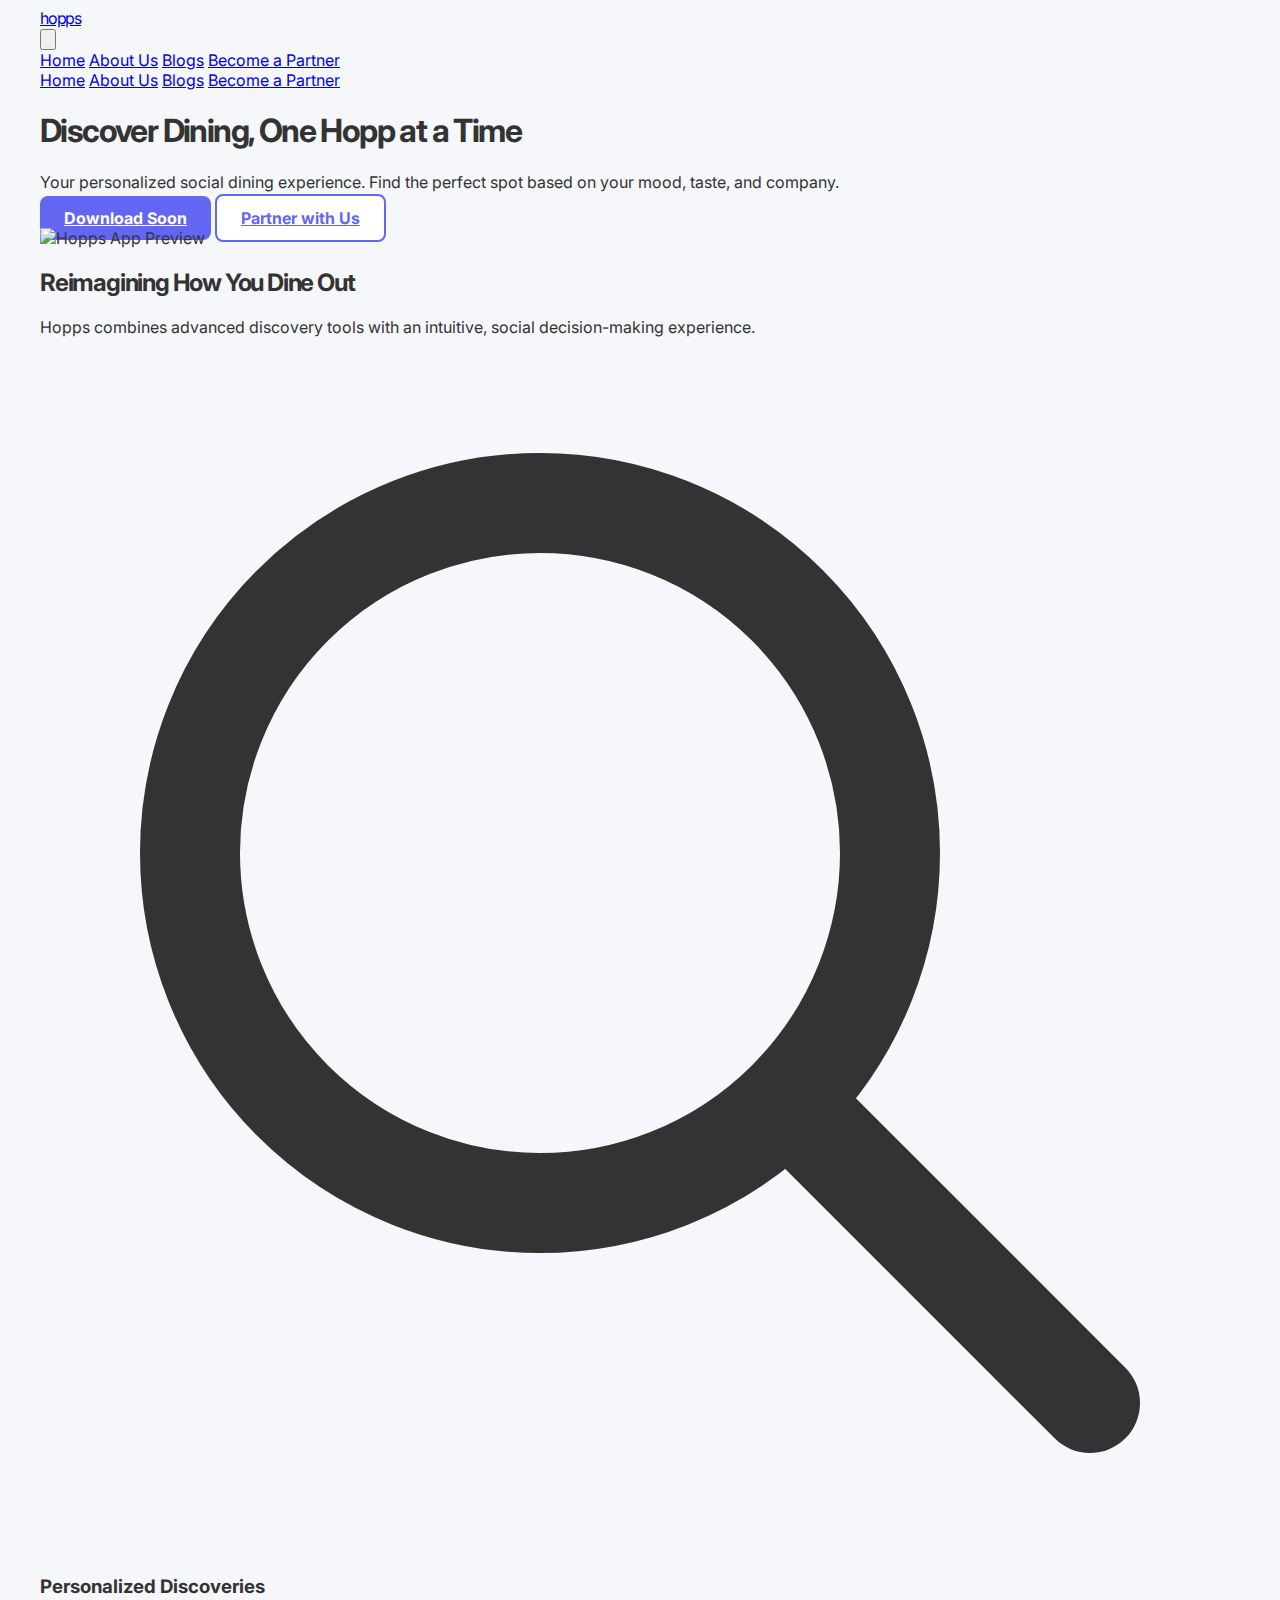
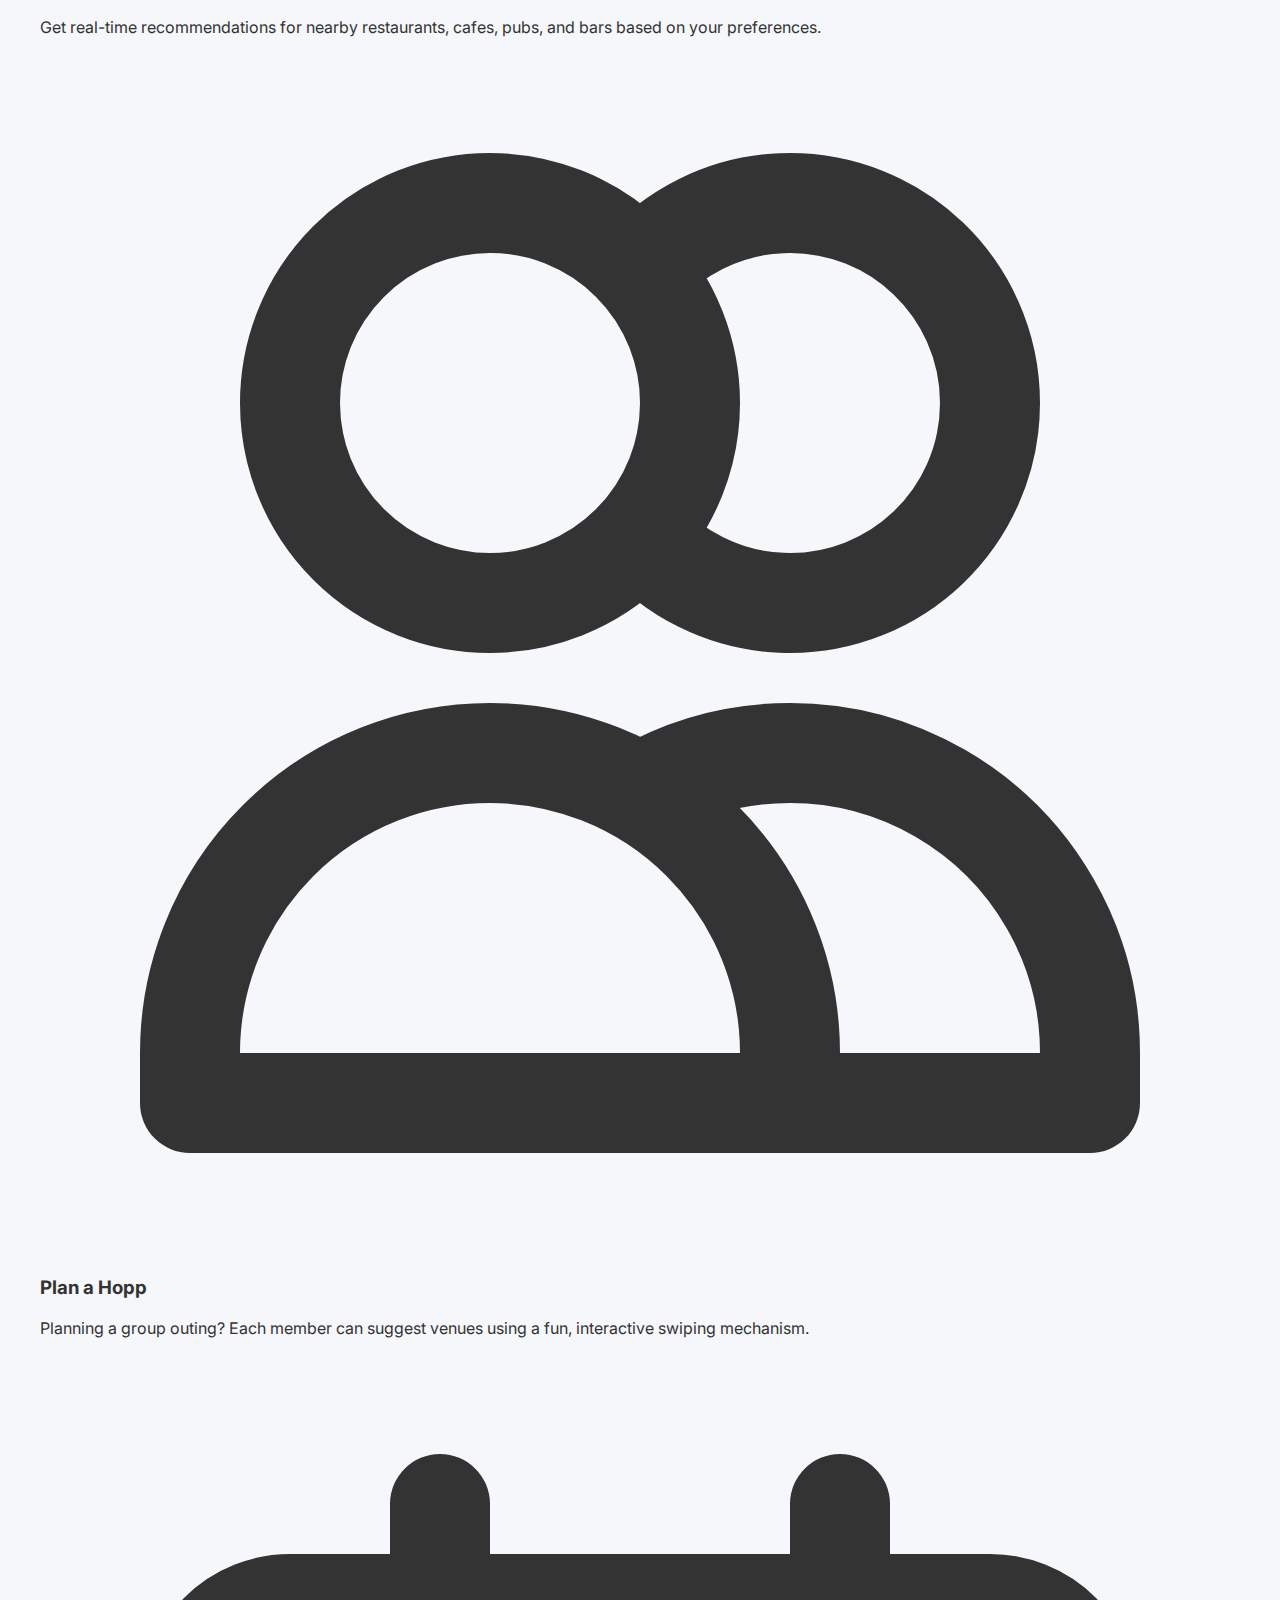
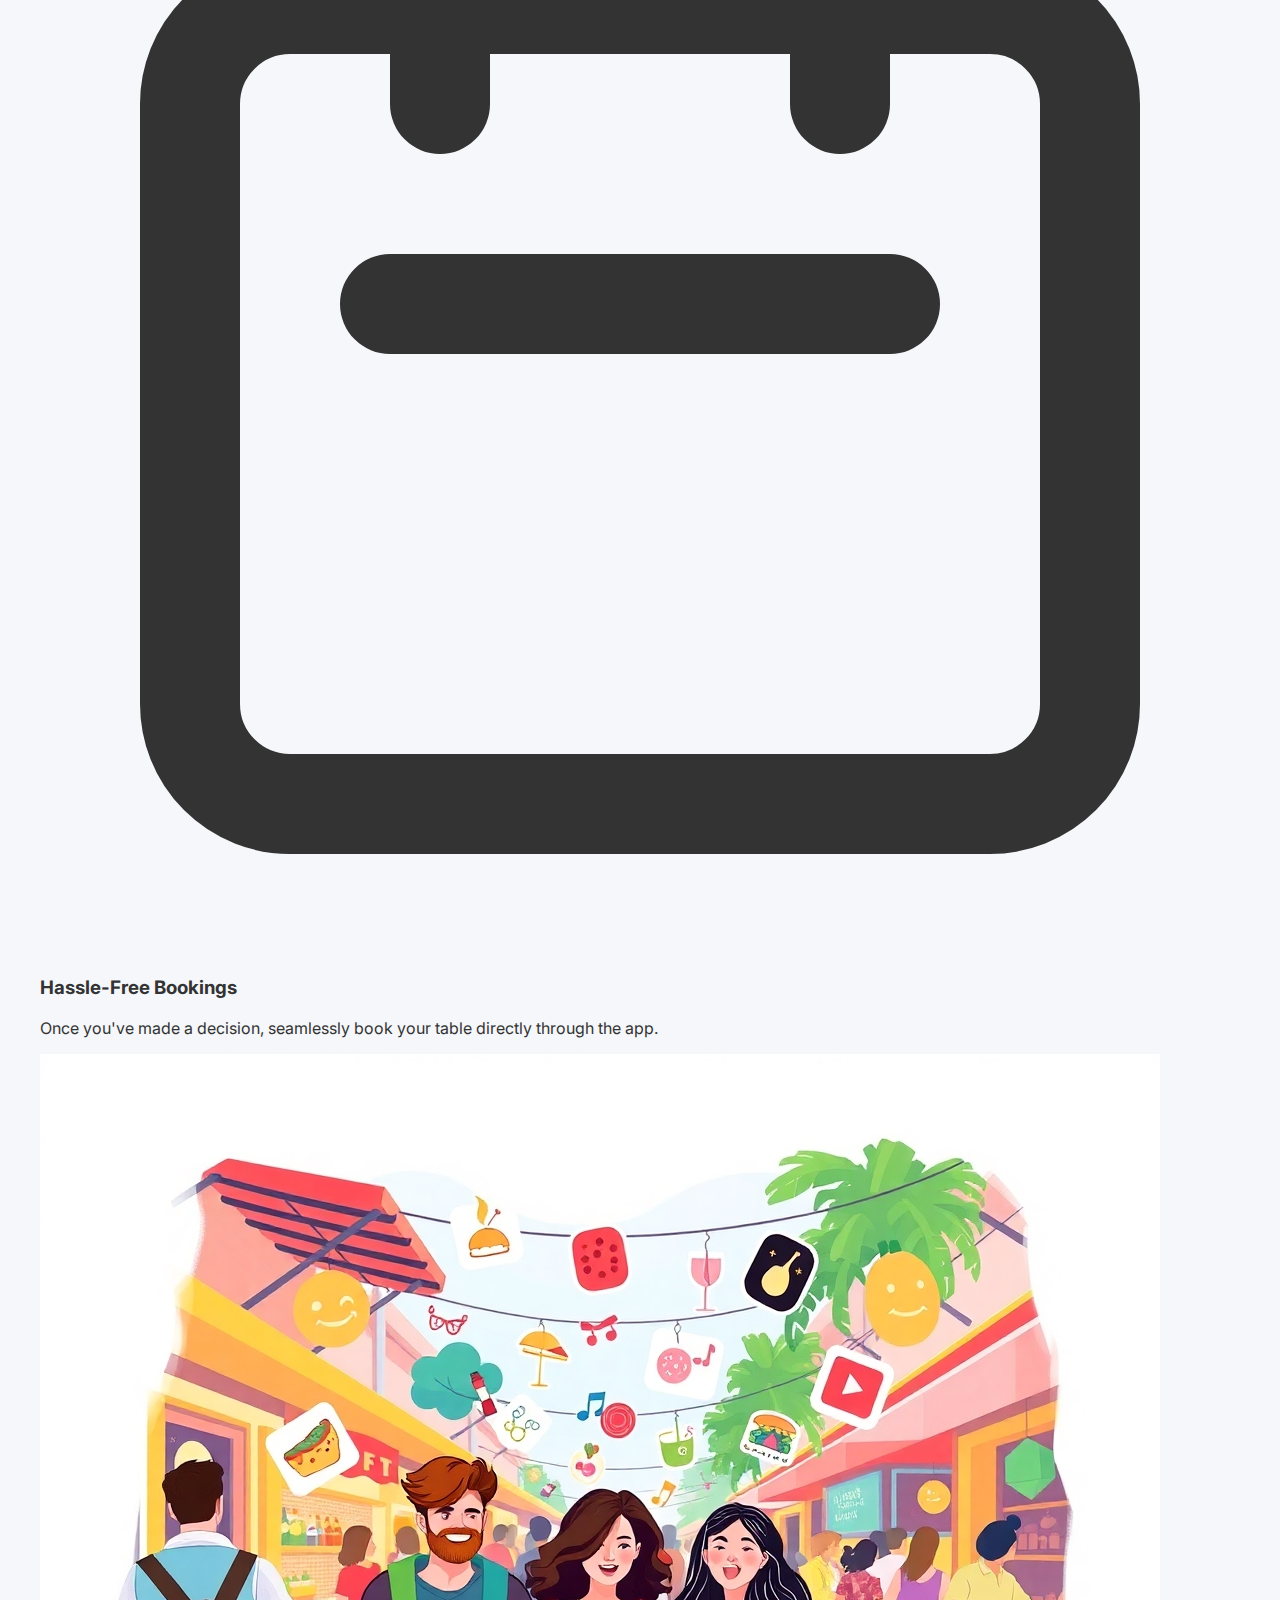
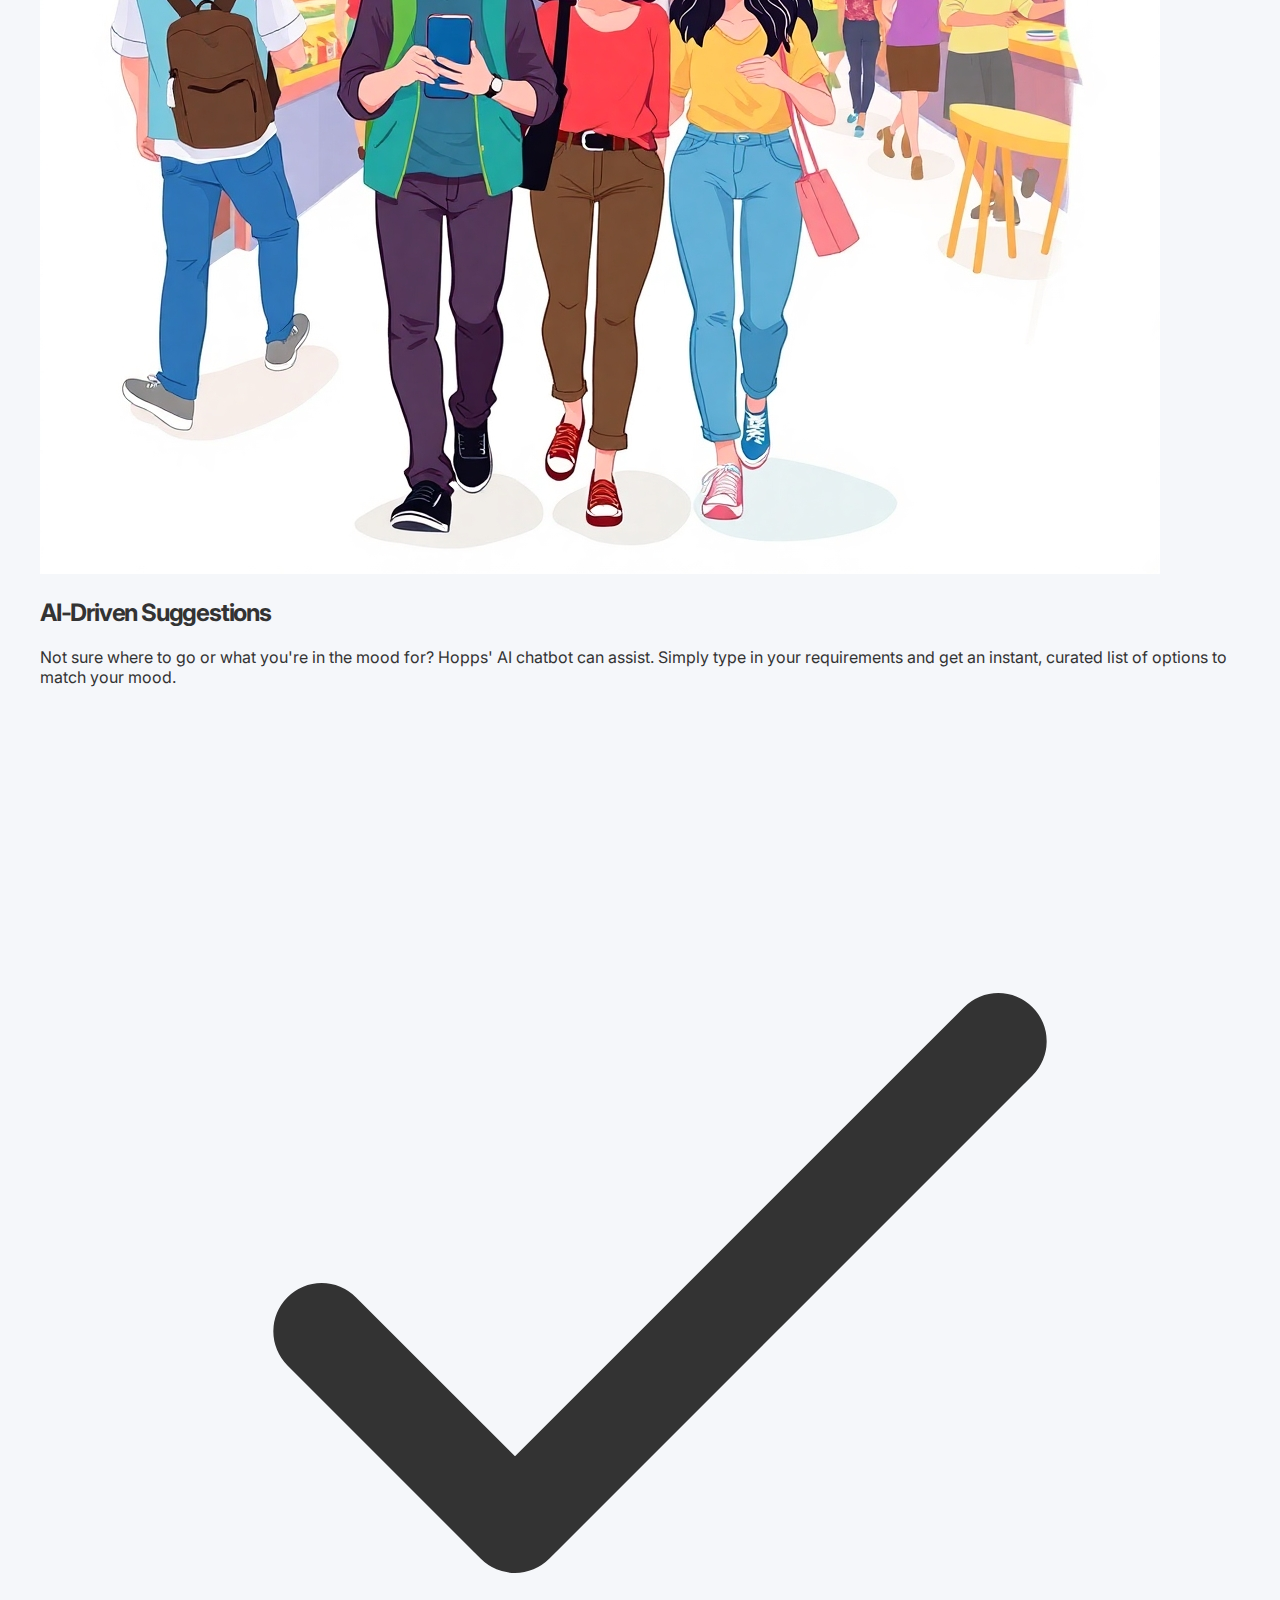
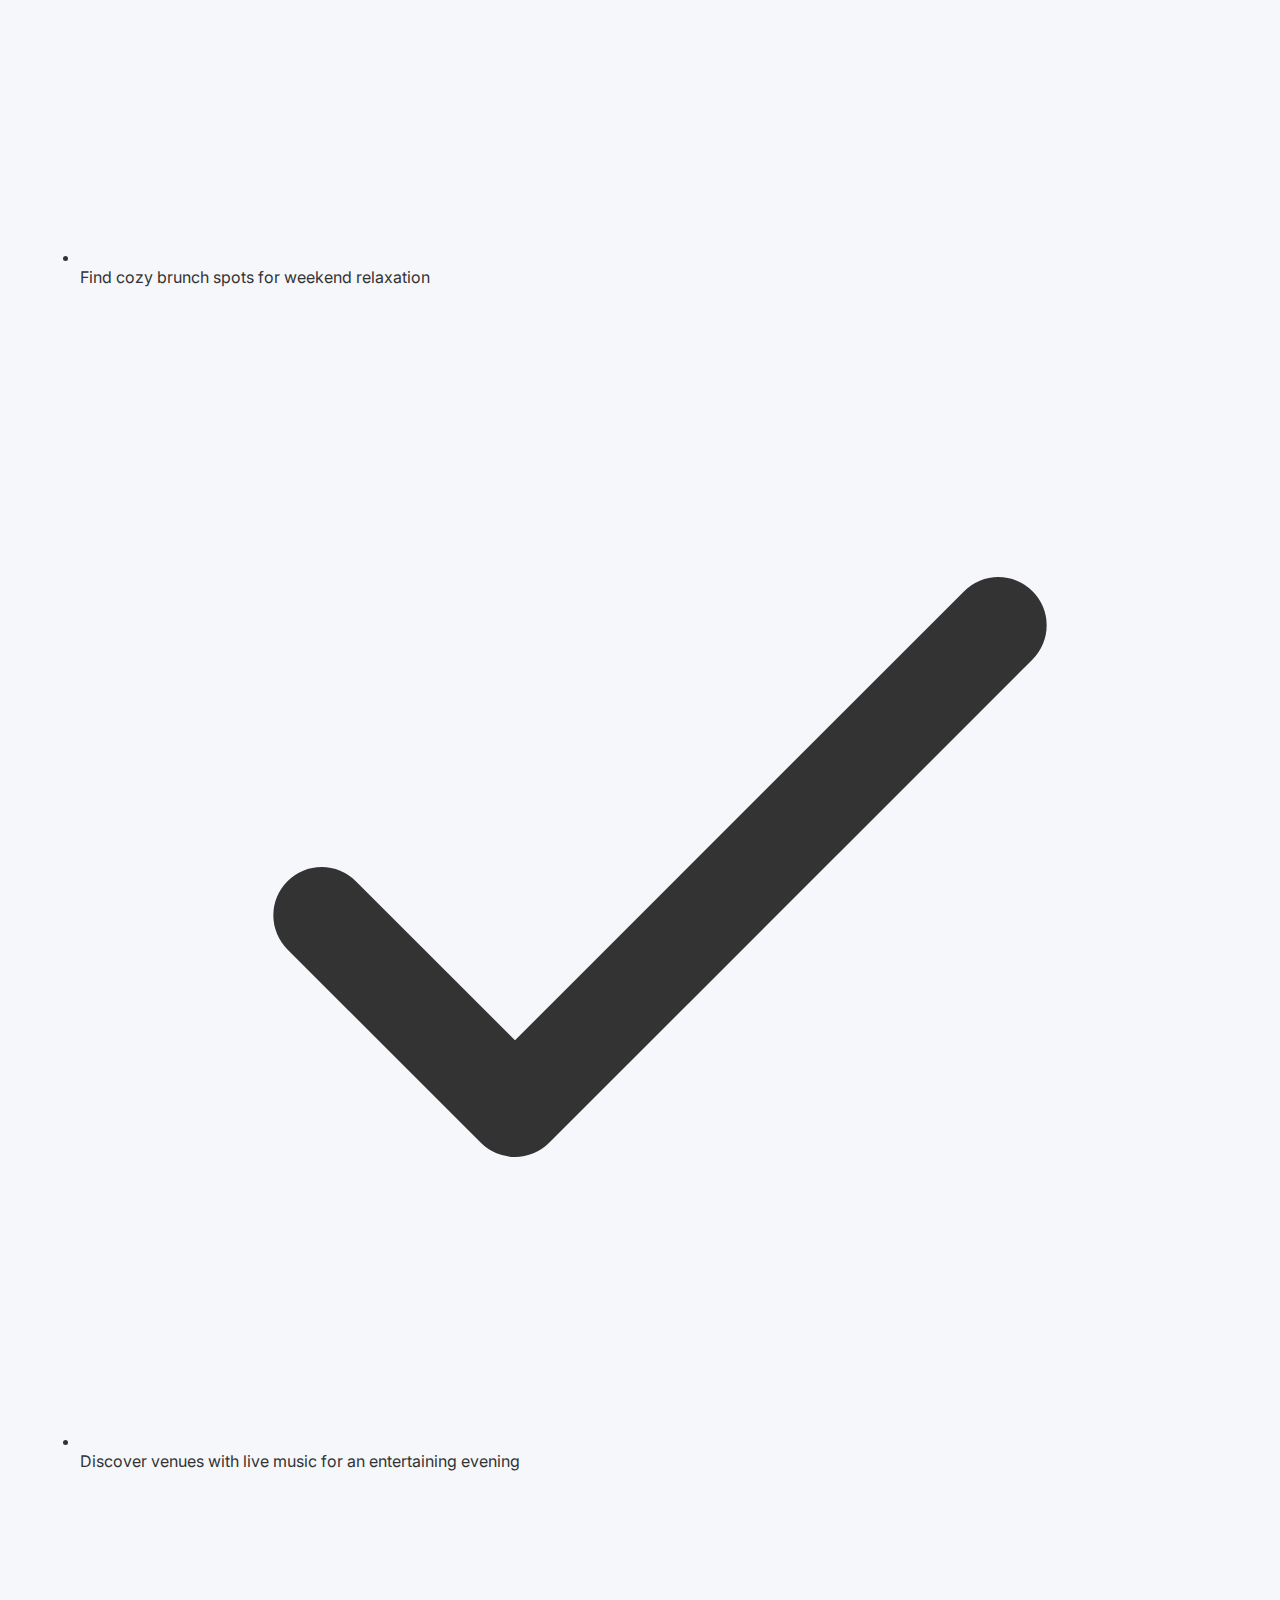
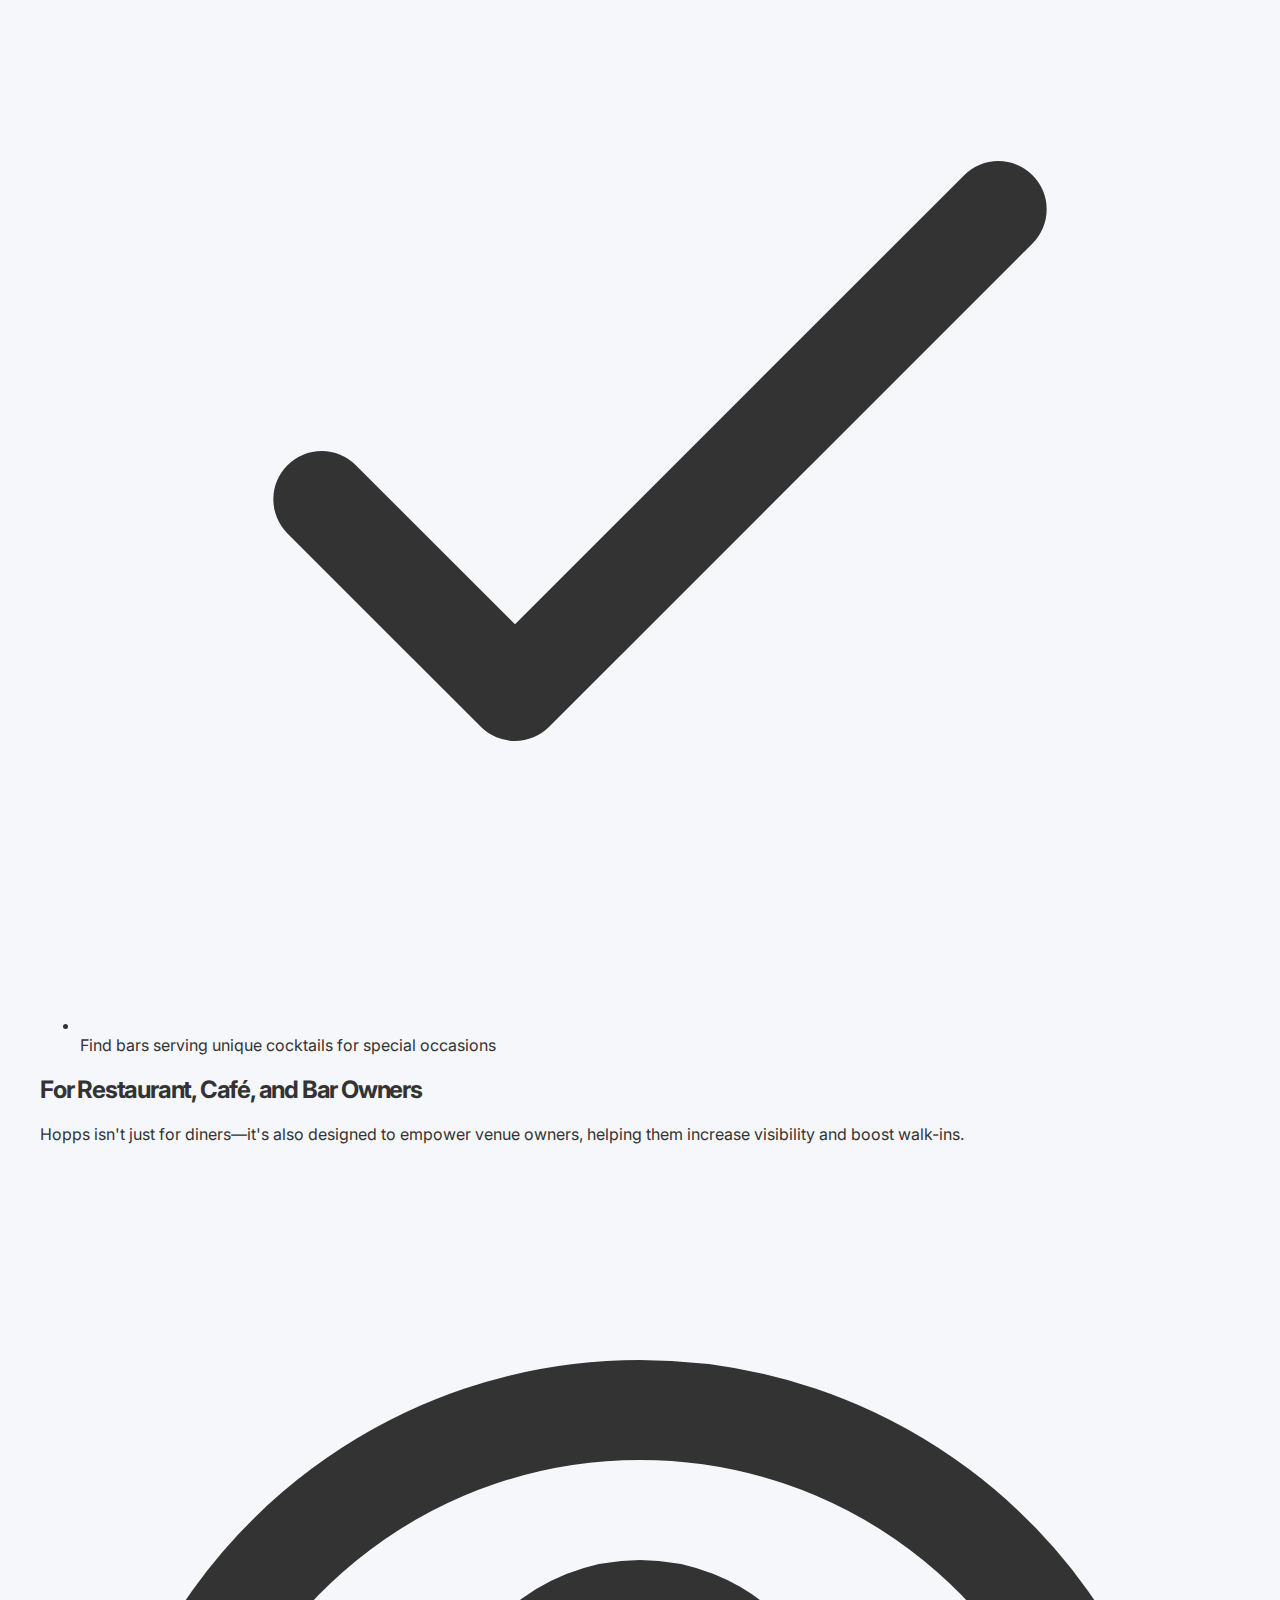
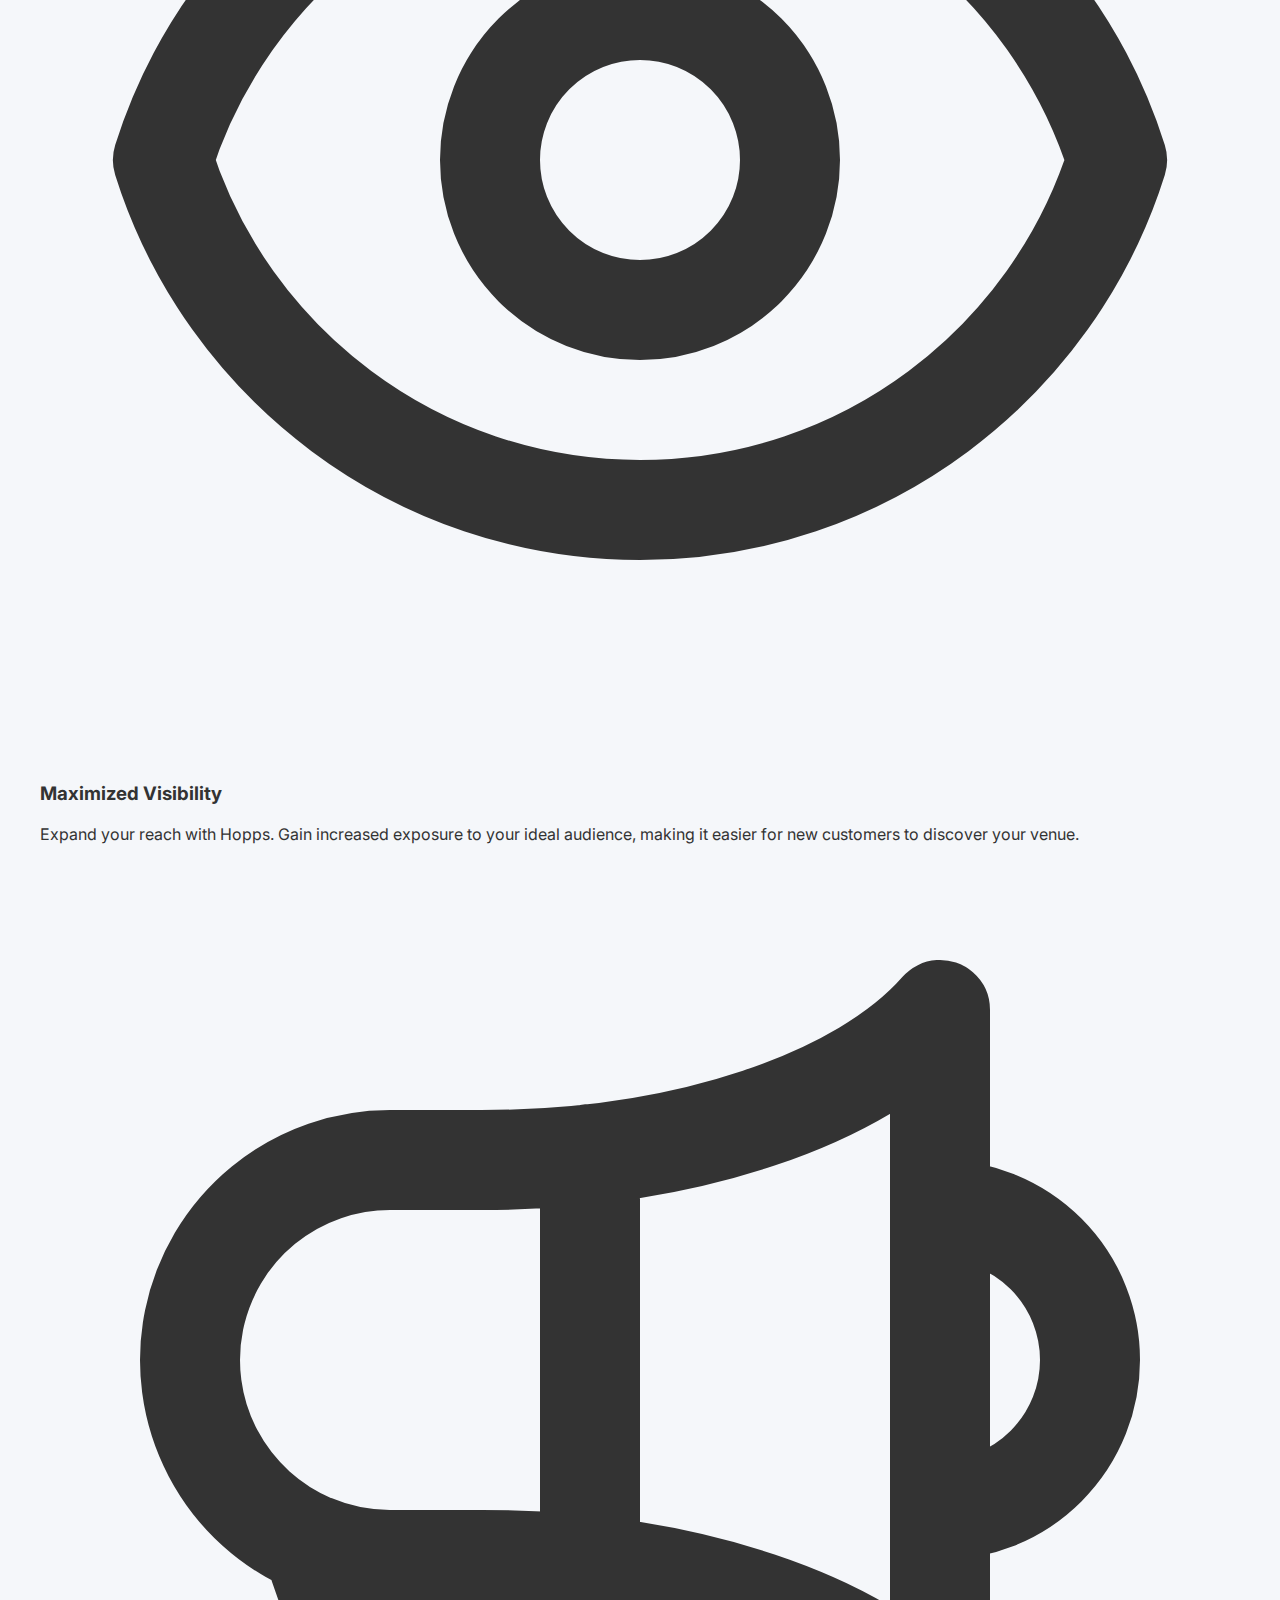
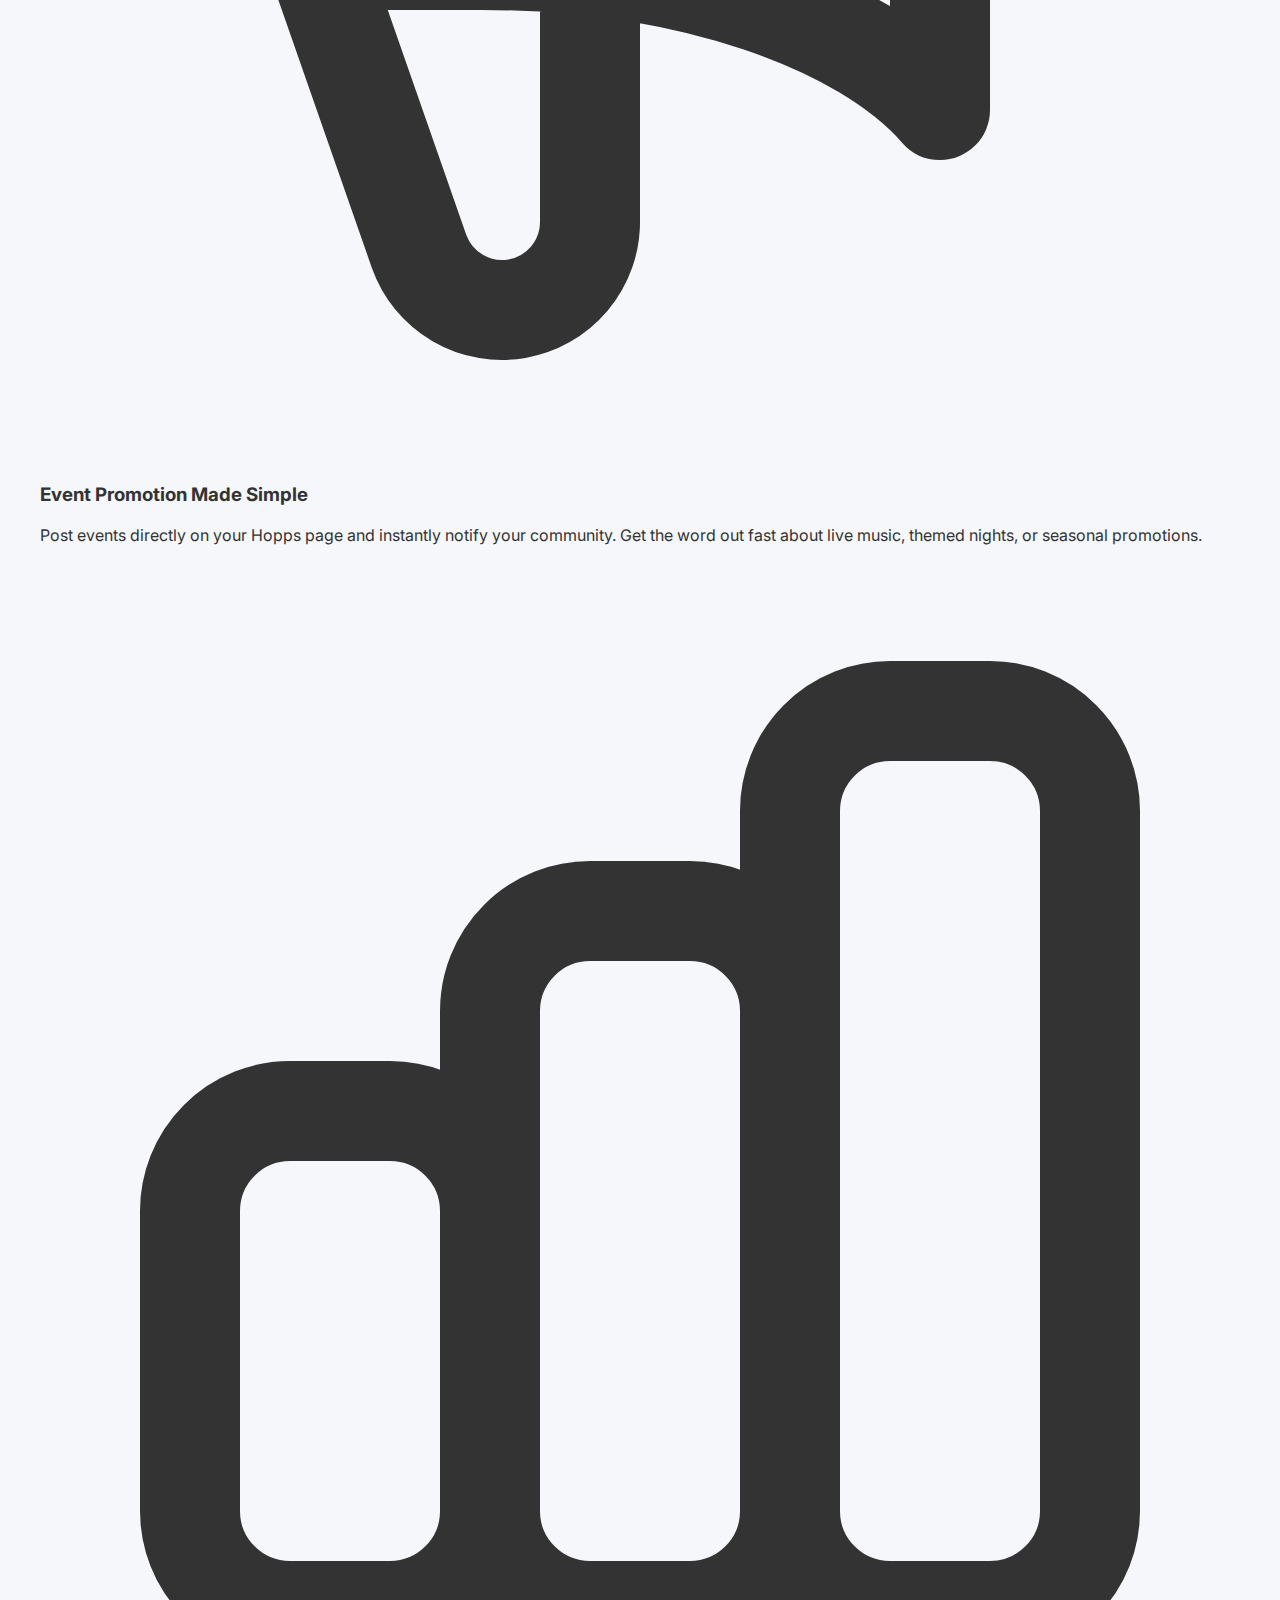
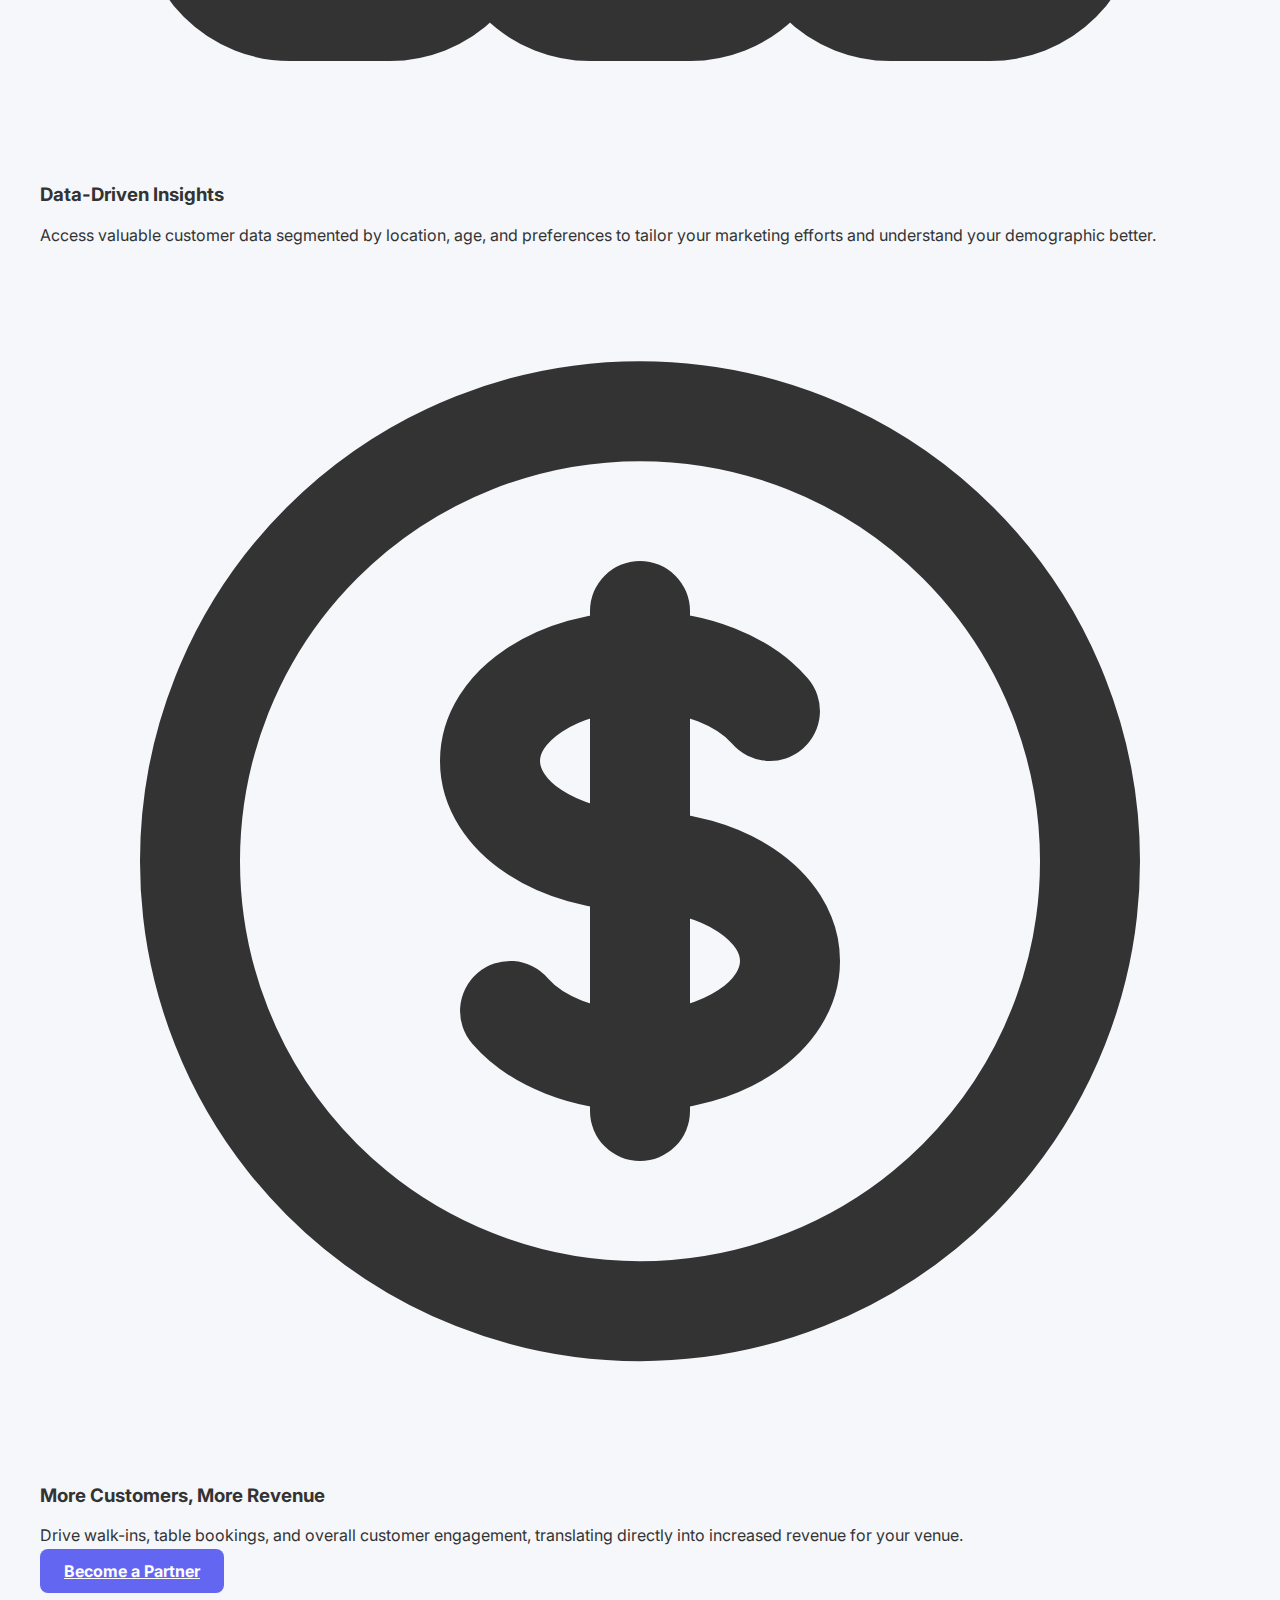
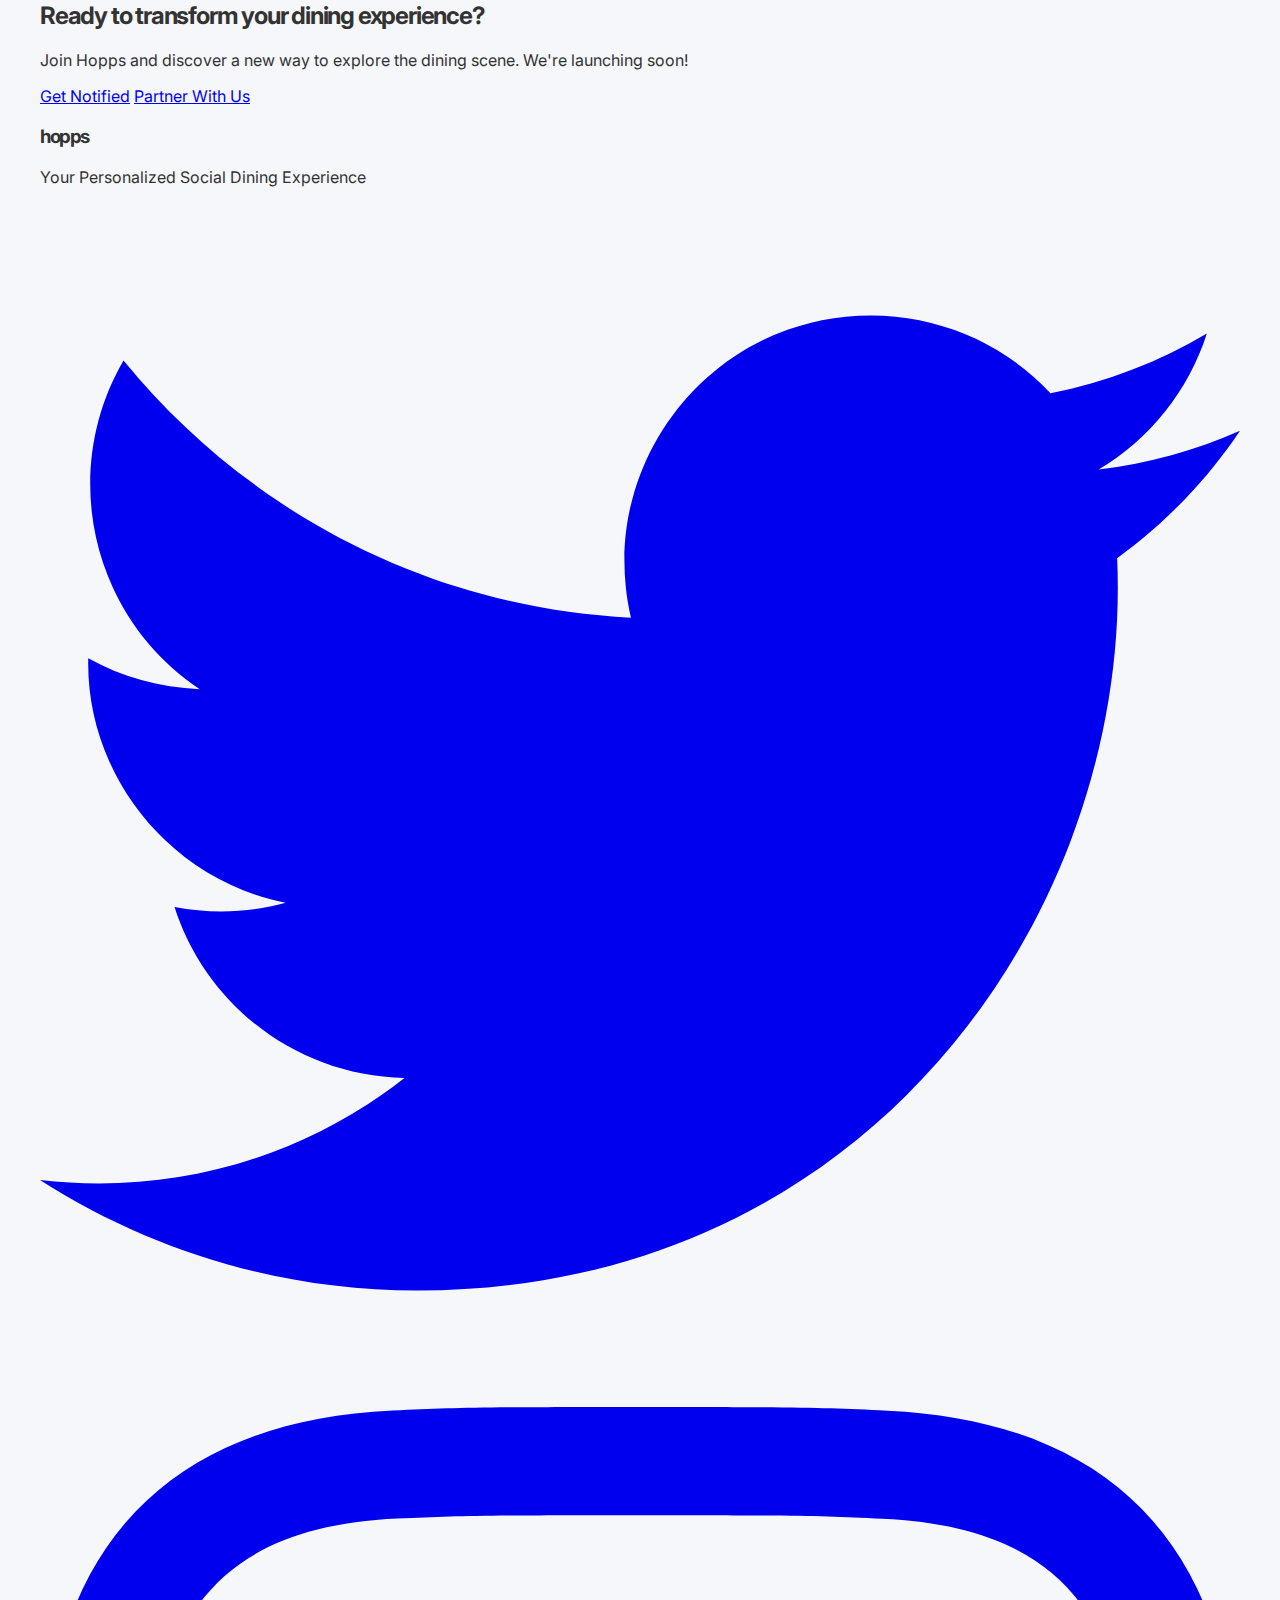
==== index.html @ 97f74c7f "website-rehaul" ====
<!DOCTYPE html>
<html lang="en">
<head>
  <meta charset="UTF-8">
  <meta name="viewport" content="width=device-width, initial-scale=1.0">
  <title>Hopps - Your Personalized Social Dining Experience</title>
  <link href="https://fonts.googleapis.com/css2?family=Inter:wght@400;500;600;700&display=swap" rel="stylesheet">
  <link rel="stylesheet" href="styles.css">
  <script src="https://cdn.tailwindcss.com"></script>
  <script>
    tailwind.config = {
      theme: {
        extend: {
          fontFamily: {
            'overused': ['OverusedGrotesk', 'sans-serif'],
            'inter': ['Inter', 'sans-serif'],
          },
          colors: {
            'hopps-primary': '#6366f1',
            'hopps-secondary': '#f9f7f7',
            'hopps-accent': '#fcd34d',
          }
        }
      }
    }
  </script>
</head>
<body class="bg-white text-gray-800 font-inter">
  <!-- Navigation -->
  <nav class="bg-white py-4 shadow-sm sticky top-0 z-50">
    <div class="container mx-auto px-4 md:px-8">
      <div class="flex justify-between items-center">
        <a href="index.html" class="font-overused font-black text-2xl md:text-3xl logo-spacing text-hopps-primary">hopps</a>
        
        <!-- Mobile menu button -->
        <div class="md:hidden">
          <button id="mobile-menu-button" class="text-gray-600 hover:text-hopps-primary">
            <svg xmlns="http://www.w3.org/2000/svg" class="h-6 w-6" fill="none" viewBox="0 0 24 24" stroke="currentColor">
              <path stroke-linecap="round" stroke-linejoin="round" stroke-width="2" d="M4 6h16M4 12h16M4 18h16" />
            </svg>
          </button>
        </div>
        
        <!-- Desktop menu -->
        <div class="hidden md:flex items-center space-x-8">
          <a href="index.html" class="font-medium hover:text-hopps-primary">Home</a>
          <a href="about.html" class="font-medium hover:text-hopps-primary">About Us</a>
          <a href="blogs.html" class="font-medium hover:text-hopps-primary">Blogs</a>
          <a href="partner.html" class="font-medium text-white bg-hopps-primary px-4 py-2 rounded-lg hover:bg-opacity-90 transition-all">Become a Partner</a>
        </div>
      </div>
      
      <!-- Mobile menu -->
      <div id="mobile-menu" class="md:hidden hidden pt-4 pb-2">
        <a href="index.html" class="block py-2 hover:text-hopps-primary">Home</a>
        <a href="about.html" class="block py-2 hover:text-hopps-primary">About Us</a>
        <a href="blogs.html" class="block py-2 hover:text-hopps-primary">Blogs</a>
        <a href="partner.html" class="block py-2 font-medium text-hopps-primary">Become a Partner</a>
      </div>
    </div>
  </nav>

  <!-- Hero Section -->
  <section class="bg-gradient-to-b from-white to-indigo-50 py-16 md:py-24">
    <div class="container mx-auto px-4 md:px-8">
      <div class="flex flex-col md:flex-row items-center">
        <div class="md:w-1/2 mb-10 md:mb-0">
          <h1 class="font-overused font-black text-4xl md:text-5xl lg:text-6xl character-spacing leading-tight mb-6">
            Discover Dining, <span class="text-hopps-primary">One Hopp</span> at a Time
          </h1>
          <p class="text-lg md:text-xl mb-8 max-w-lg">
            Your personalized social dining experience. Find the perfect spot based on your mood, taste, and company.
          </p>
          <div class="flex flex-col sm:flex-row space-y-4 sm:space-y-0 sm:space-x-4">
            <a href="#" class="btn-primary inline-block text-center">Download Soon</a>
            <a href="partner.html" class="btn-secondary inline-block text-center">Partner with Us</a>
          </div>
        </div>
        <div class="md:w-1/2">
          <img src="prev.png" alt="Hopps App Preview" class="mx-auto" style="width: 75%;" />
        </div>
      </div>
    </div>
  </section>

  <!-- Features Section -->
  <section class="py-16 bg-white">
    <div class="container mx-auto px-4 md:px-8">
      <div class="text-center mb-16">
        <h2 class="font-overused font-bold text-3xl md:text-4xl character-spacing mb-4">Reimagining How You Dine Out</h2>
        <p class="text-lg text-gray-600 max-w-2xl mx-auto">Hopps combines advanced discovery tools with an intuitive, social decision-making experience.</p>
      </div>
      
      <div class="grid grid-cols-1 md:grid-cols-2 lg:grid-cols-3 gap-8">
        <!-- Feature 1 -->
        <div class="bg-indigo-50 rounded-xl p-6 transition-all hover:shadow-lg">
          <div class="text-hopps-primary mb-4">
            <svg xmlns="http://www.w3.org/2000/svg" class="h-10 w-10" fill="none" viewBox="0 0 24 24" stroke="currentColor">
              <path stroke-linecap="round" stroke-linejoin="round" stroke-width="2" d="M21 21l-6-6m2-5a7 7 0 11-14 0 7 7 0 0114 0z" />
            </svg>
          </div>
          <h3 class="font-overused font-bold text-xl mb-3">Personalized Discoveries</h3>
          <p class="text-gray-600">Get real-time recommendations for nearby restaurants, cafes, pubs, and bars based on your preferences.</p>
        </div>
        
        <!-- Feature 2 -->
        <div class="bg-indigo-50 rounded-xl p-6 transition-all hover:shadow-lg">
          <div class="text-hopps-primary mb-4">
            <svg xmlns="http://www.w3.org/2000/svg" class="h-10 w-10" fill="none" viewBox="0 0 24 24" stroke="currentColor">
              <path stroke-linecap="round" stroke-linejoin="round" stroke-width="2" d="M12 4.354a4 4 0 110 5.292M15 21H3v-1a6 6 0 0112 0v1zm0 0h6v-1a6 6 0 00-9-5.197M13 7a4 4 0 11-8 0 4 4 0 018 0z" />
            </svg>
          </div>
          <h3 class="font-overused font-bold text-xl mb-3">Plan a Hopp</h3>
          <p class="text-gray-600">Planning a group outing? Each member can suggest venues using a fun, interactive swiping mechanism.</p>
        </div>
        
        <!-- Feature 3 -->
        <div class="bg-indigo-50 rounded-xl p-6 transition-all hover:shadow-lg">
          <div class="text-hopps-primary mb-4">
            <svg xmlns="http://www.w3.org/2000/svg" class="h-10 w-10" fill="none" viewBox="0 0 24 24" stroke="currentColor">
              <path stroke-linecap="round" stroke-linejoin="round" stroke-width="2" d="M8 7V3m8 4V3m-9 8h10M5 21h14a2 2 0 002-2V7a2 2 0 00-2-2H5a2 2 0 00-2 2v12a2 2 0 002 2z" />
            </svg>
          </div>
          <h3 class="font-overused font-bold text-xl mb-3">Hassle-Free Bookings</h3>
          <p class="text-gray-600">Once you've made a decision, seamlessly book your table directly through the app.</p>
        </div>
      </div>
    </div>
  </section>

  <!-- AI-Driven Section -->
  <section class="py-16 bg-gradient-to-b from-indigo-50 to-white">
    <div class="container mx-auto px-4 md:px-8">
      <div class="flex flex-col md:flex-row items-center">
        <div class="md:w-1/2 mb-10 md:mb-0">
          <img src="aidriven.jpeg" alt="AI-Driven Suggestions" class="rounded-lg shadow-xl mx-auto" />
        </div>
        <div class="md:w-1/2 md:pl-12">
          <h2 class="font-overused font-bold text-3xl md:text-4xl character-spacing mb-6">AI-Driven Suggestions</h2>
          <p class="text-lg mb-6">
            Not sure where to go or what you're in the mood for? Hopps' AI chatbot can assist. Simply type in your requirements and get an instant, curated list of options to match your mood.
          </p>
          <ul class="space-y-4">
            <li class="flex items-start">
              <svg xmlns="http://www.w3.org/2000/svg" class="h-6 w-6 text-hopps-primary mr-2 mt-1" fill="none" viewBox="0 0 24 24" stroke="currentColor">
                <path stroke-linecap="round" stroke-linejoin="round" stroke-width="2" d="M5 13l4 4L19 7" />
              </svg>
              <span>Find cozy brunch spots for weekend relaxation</span>
            </li>
            <li class="flex items-start">
              <svg xmlns="http://www.w3.org/2000/svg" class="h-6 w-6 text-hopps-primary mr-2 mt-1" fill="none" viewBox="0 0 24 24" stroke="currentColor">
                <path stroke-linecap="round" stroke-linejoin="round" stroke-width="2" d="M5 13l4 4L19 7" />
              </svg>
              <span>Discover venues with live music for an entertaining evening</span>
            </li>
            <li class="flex items-start">
              <svg xmlns="http://www.w3.org/2000/svg" class="h-6 w-6 text-hopps-primary mr-2 mt-1" fill="none" viewBox="0 0 24 24" stroke="currentColor">
                <path stroke-linecap="round" stroke-linejoin="round" stroke-width="2" d="M5 13l4 4L19 7" />
              </svg>
              <span>Find bars serving unique cocktails for special occasions</span>
            </li>
          </ul>
        </div>
      </div>
    </div>
  </section>

  <!-- For Business Owners -->
  <section class="py-16 bg-white">
    <div class="container mx-auto px-4 md:px-8">
      <div class="text-center mb-12">
        <h2 class="font-overused font-bold text-3xl md:text-4xl character-spacing mb-4">For Restaurant, Café, and Bar Owners</h2>
        <p class="text-lg text-gray-600 max-w-2xl mx-auto">Hopps isn't just for diners—it's also designed to empower venue owners, helping them increase visibility and boost walk-ins.</p>
      </div>
      
      <div class="grid grid-cols-1 md:grid-cols-2 gap-8">
        <!-- Business Feature 1 -->
        <div class="flex">
          <div class="mr-4 text-hopps-primary">
            <svg xmlns="http://www.w3.org/2000/svg" class="h-8 w-8" fill="none" viewBox="0 0 24 24" stroke="currentColor">
              <path stroke-linecap="round" stroke-linejoin="round" stroke-width="2" d="M15 12a3 3 0 11-6 0 3 3 0 016 0z" />
              <path stroke-linecap="round" stroke-linejoin="round" stroke-width="2" d="M2.458 12C3.732 7.943 7.523 5 12 5c4.478 0 8.268 2.943 9.542 7-1.274 4.057-5.064 7-9.542 7-4.477 0-8.268-2.943-9.542-7z" />
            </svg>
          </div>
          <div>
            <h3 class="font-overused font-bold text-xl mb-2">Maximized Visibility</h3>
            <p class="text-gray-600">Expand your reach with Hopps. Gain increased exposure to your ideal audience, making it easier for new customers to discover your venue.</p>
          </div>
        </div>
        
        <!-- Business Feature 2 -->
        <div class="flex">
          <div class="mr-4 text-hopps-primary">
            <svg xmlns="http://www.w3.org/2000/svg" class="h-8 w-8" fill="none" viewBox="0 0 24 24" stroke="currentColor">
              <path stroke-linecap="round" stroke-linejoin="round" stroke-width="2" d="M11 5.882V19.24a1.76 1.76 0 01-3.417.592l-2.147-6.15M18 13a3 3 0 100-6M5.436 13.683A4.001 4.001 0 017 6h1.832c4.1 0 7.625-1.234 9.168-3v14c-1.543-1.766-5.067-3-9.168-3H7a3.988 3.988 0 01-1.564-.317z" />
            </svg>
          </div>
          <div>
            <h3 class="font-overused font-bold text-xl mb-2">Event Promotion Made Simple</h3>
            <p class="text-gray-600">Post events directly on your Hopps page and instantly notify your community. Get the word out fast about live music, themed nights, or seasonal promotions.</p>
          </div>
        </div>
        
        <!-- Business Feature 3 -->
        <div class="flex">
          <div class="mr-4 text-hopps-primary">
            <svg xmlns="http://www.w3.org/2000/svg" class="h-8 w-8" fill="none" viewBox="0 0 24 24" stroke="currentColor">
              <path stroke-linecap="round" stroke-linejoin="round" stroke-width="2" d="M9 19v-6a2 2 0 00-2-2H5a2 2 0 00-2 2v6a2 2 0 002 2h2a2 2 0 002-2zm0 0V9a2 2 0 012-2h2a2 2 0 012 2v10m-6 0a2 2 0 002 2h2a2 2 0 002-2m0 0V5a2 2 0 012-2h2a2 2 0 012 2v14a2 2 0 01-2 2h-2a2 2 0 01-2-2z" />
            </svg>
          </div>
          <div>
            <h3 class="font-overused font-bold text-xl mb-2">Data-Driven Insights</h3>
            <p class="text-gray-600">Access valuable customer data segmented by location, age, and preferences to tailor your marketing efforts and understand your demographic better.</p>
          </div>
        </div>
        
        <!-- Business Feature 4 -->
        <div class="flex">
          <div class="mr-4 text-hopps-primary">
            <svg xmlns="http://www.w3.org/2000/svg" class="h-8 w-8" fill="none" viewBox="0 0 24 24" stroke="currentColor">
              <path stroke-linecap="round" stroke-linejoin="round" stroke-width="2" d="M12 8c-1.657 0-3 .895-3 2s1.343 2 3 2 3 .895 3 2-1.343 2-3 2m0-8c1.11 0 2.08.402 2.599 1M12 8V7m0 1v8m0 0v1m0-1c-1.11 0-2.08-.402-2.599-1M21 12a9 9 0 11-18 0 9 9 0 0118 0z" />
            </svg>
          </div>
          <div>
            <h3 class="font-overused font-bold text-xl mb-2">More Customers, More Revenue</h3>
            <p class="text-gray-600">Drive walk-ins, table bookings, and overall customer engagement, translating directly into increased revenue for your venue.</p>
          </div>
        </div>
      </div>
      
      <div class="mt-12 text-center">
        <a href="partner.html" class="btn-primary inline-block">Become a Partner</a>
      </div>
    </div>
  </section>

  <!-- CTA Section -->
  <section class="py-16 bg-hopps-primary text-white">
    <div class="container mx-auto px-4 md:px-8 text-center">
      <h2 class="font-overused font-bold text-3xl md:text-4xl character-spacing mb-6">Ready to transform your dining experience?</h2>
      <p class="text-xl mb-8 max-w-2xl mx-auto">Join Hopps and discover a new way to explore the dining scene. We're launching soon!</p>
      <div class="flex flex-col sm:flex-row justify-center space-y-4 sm:space-y-0 sm:space-x-4">
        <a href="#" class="bg-white text-hopps-primary font-bold py-3 px-8 rounded-lg hover:bg-opacity-90 transition-all">Get Notified</a>
        <a href="partner.html" class="bg-transparent border-2 border-white text-white font-bold py-3 px-8 rounded-lg hover:bg-white hover:text-hopps-primary transition-all">Partner With Us</a>
      </div>
    </div>
  </section>

  <!-- Footer -->
  <footer class="bg-gray-100 py-12">
    <div class="container mx-auto px-4 md:px-8">
      <div class="grid grid-cols-1 md:grid-cols-4 gap-8">
        <div>
          <h3 class="font-overused font-black text-2xl logo-spacing text-hopps-primary mb-4">hopps</h3>
          <p class="text-gray-600 mb-4">Your Personalized Social Dining Experience</p>
          <div class="flex space-x-4">
            <a href="#" class="text-gray-500 hover:text-hopps-primary">
              <svg xmlns="http://www.w3.org/2000/svg" class="h-6 w-6" fill="currentColor" viewBox="0 0 24 24">
                <path d="M24 4.557c-.883.392-1.832.656-2.828.775 1.017-.609 1.798-1.574 2.165-2.724-.951.564-2.005.974-3.127 1.195-.897-.957-2.178-1.555-3.594-1.555-3.179 0-5.515 2.966-4.797 6.045-4.091-.205-7.719-2.165-10.148-5.144-1.29 2.213-.669 5.108 1.523 6.574-.806-.026-1.566-.247-2.229-.616-.054 2.281 1.581 4.415 3.949 4.89-.693.188-1.452.232-2.224.084.626 1.956 2.444 3.379 4.6 3.419-2.07 1.623-4.678 2.348-7.29 2.04 2.179 1.397 4.768 2.212 7.548 2.212 9.142 0 14.307-7.721 13.995-14.646.962-.695 1.797-1.562 2.457-2.549z"/>
              </svg>
            </a>
            <a href="#" class="text-gray-500 hover:text-hopps-primary">
              <svg xmlns="http://www.w3.org/2000/svg" class="h-6 w-6" fill="currentColor" viewBox="0 0 24 24">
                <path d="M12 2.163c3.204 0 3.584.012 4.85.07 3.252.148 4.771 1.691 4.919 4.919.058 1.265.069 1.645.069 4.849 0 3.205-.012 3.584-.069 4.849-.149 3.225-1.664 4.771-4.919 4.919-1.266.058-1.644.07-4.85.07-3.204 0-3.584-.012-4.849-.07-3.26-.149-4.771-1.699-4.919-4.92-.058-1.265-.07-1.644-.07-4.849 0-3.204.013-3.583.07-4.849.149-3.227 1.664-4.771 4.919-4.919 1.266-.057 1.645-.069 4.849-.069zm0-2.163c-3.259 0-3.667.014-4.947.072-4.358.2-6.78 2.618-6.98 6.98-.059 1.281-.073 1.689-.073 4.948 0 3.259.014 3.668.072 4.948.2 4.358 2.618 6.78 6.98 6.98 1.281.058 1.689.072 4.948.072 3.259 0 3.668-.014 4.948-.072 4.354-.2 6.782-2.618 6.979-6.98.059-1.28.073-1.689.073-4.948 0-3.259-.014-3.667-.072-4.947-.196-4.354-2.617-6.78-6.979-6.98-1.281-.059-1.69-.073-4.949-.073zm0 5.838c-3.403 0-6.162 2.759-6.162 6.162s2.759 6.163 6.162 6.163 6.162-2.759 6.162-6.163c0-3.403-2.759-6.162-6.162-6.162zm0 10.162c-2.209 0-4-1.79-4-4 0-2.209 1.791-4 4-4s4 1.791 4 4c0 2.21-1.791 4-4 4zm6.406-11.845c-.796 0-1.441.645-1.441 1.44s.645 1.44 1.441 1.44c.795 0 1.439-.645 1.439-1.44s-.644-1.44-1.439-1.44z"/>
              </svg>
            </a>
            <a href="#" class="text-gray-500 hover:text-hopps-primary">
              <svg xmlns="http://www.w3.org/2000/svg" class="h-6 w-6" fill="currentColor" viewBox="0 0 24 24">
                <path d="M9 8h-3v4h3v12h5v-12h3.642l.358-4h-4v-1.667c0-.955.192-1.333 1.115-1.333h2.885v-5h-3.808c-3.596 0-5.192 1.583-5.192 4.615v3.385z"/>
              </svg>
            </a>
          </div>
        </div>
        
        <div>
          <h4 class="font-bold text-lg mb-4">Navigation</h4>
          <ul class="space-y-2">
            <li><a href="index.html" class="text-gray-600 hover:text-hopps-primary">Home</a></li>
            <li><a href="about.html" class="text-gray-600 hover:text-hopps-primary">About Us</a></li>
            <li><a href="blogs.html" class="text-gray-600 hover:text-hopps-primary">Blogs</a></li>
            <li><a href="partner.html" class="text-gray-600 hover:text-hopps-primary">Become a Partner</a></li>
          </ul>
        </div>
        
        <div>
          <h4 class="font-bold text-lg mb-4">Legal</h4>
          <ul class="space-y-2">
           <li><a href="privacy_policy.html" class="text-gray-600 hover:text-hopps-primary">Privacy Policy</a></li>
            <li><a href="tos.html" class="text-gray-600 hover:text-hopps-primary">Terms of Service</a></li>
            <li><a href="#" class="text-gray-600 hover:text-hopps-primary">Cookies Policy</a></li>
          </ul>
        </div>
        
        <div>
          <h4 class="font-bold text-lg mb-4">Contact</h4>
          <ul class="space-y-2">
            <li class="flex items-start">
              <svg xmlns="http://www.w3.org/2000/svg" class="h-5 w-5 text-hopps-primary mr-2 mt-0.5" fill="none" viewBox="0 0 24 24" stroke="currentColor">
                <path stroke-linecap="round" stroke-linejoin="round" stroke-width="2" d="M3 8l7.89 5.26a2 2 0 002.22 0L21 8M5 19h14a2 2 0 002-2V7a2 2 0 00-2-2H5a2 2 0 00-2 2v10a2 2 0 002 2z" />
              </svg>
              <span class="text-gray-600">support@hopps.in</span>
            </li>
          </ul>
        </div>
      </div>
      
      <div class="border-t border-gray-200 mt-8 pt-8 text-center">
        <p class="text-gray-600">© 2025 Hopps. All rights reserved.</p>
      </div>
    </div>
  </footer>

  <!-- Mobile Menu JavaScript -->
  <script>
    document.getElementById('mobile-menu-button').addEventListener('click', function() {
      const mobileMenu = document.getElementById('mobile-menu');
      mobileMenu.classList.toggle('hidden');
    });
  </script>
</body>
</html>
---- styles.css ----
/* Base styles and font declarations */
@font-face {
    font-family: 'OverusedGrotesk';
    src: url('fonts/OverusedGrotesk-Black.ttf') format('truetype');
    font-weight: 900;
  }
  @font-face {
    font-family: 'OverusedGrotesk';
    src: url('fonts/OverusedGrotesk-Bold.ttf') format('truetype');
    font-weight: 700;
  }
  @font-face {
    font-family: 'OverusedGrotesk';
    src: url('fonts/OverusedGrotesk-Light.ttf') format('truetype');
    font-weight: 300;
  }
  
  :root {
    --primary-color: #6366f1;
    --secondary-color: #f9f7f7;
    --accent-color: #fcd34d;
    --text-color: #333333;
    --light-bg: #f5f7fa;
  }
  
  .character-spacing { letter-spacing: -0.05em; }
  .logo-spacing { letter-spacing: -0.075em; }
  
  body {
    font-family: 'Inter', sans-serif;
    color: var(--text-color);
    background-color: var(--light-bg);
  }
  
  .btn-primary {
    background-color: var(--primary-color);
    color: white;
    padding: 0.75rem 1.5rem;
    border-radius: 0.5rem;
    font-weight: 700;
    transition: all 0.3s ease;
  }
  
  .btn-primary:hover {
    opacity: 0.9;
    transform: translateY(-2px);
  }
  
  .btn-secondary {
    background-color: white;
    color: var(--primary-color);
    border: 2px solid var(--primary-color);
    padding: 0.75rem 1.5rem;
    border-radius: 0.5rem;
    font-weight: 700;
    transition: all 0.3s ease;
  }
  
  .btn-secondary:hover {
    background-color: var(--primary-color);
    color: white;
  }
  
  .section-padding {
    padding: 5rem 2rem;
  }
  
  .container {
    max-width: 1200px;
    margin: 0 auto;
  }
  
  /* Responsive adjustments */
  @media (max-width: 768px) {
    .section-padding {
      padding: 3rem 1rem;
    }
  }
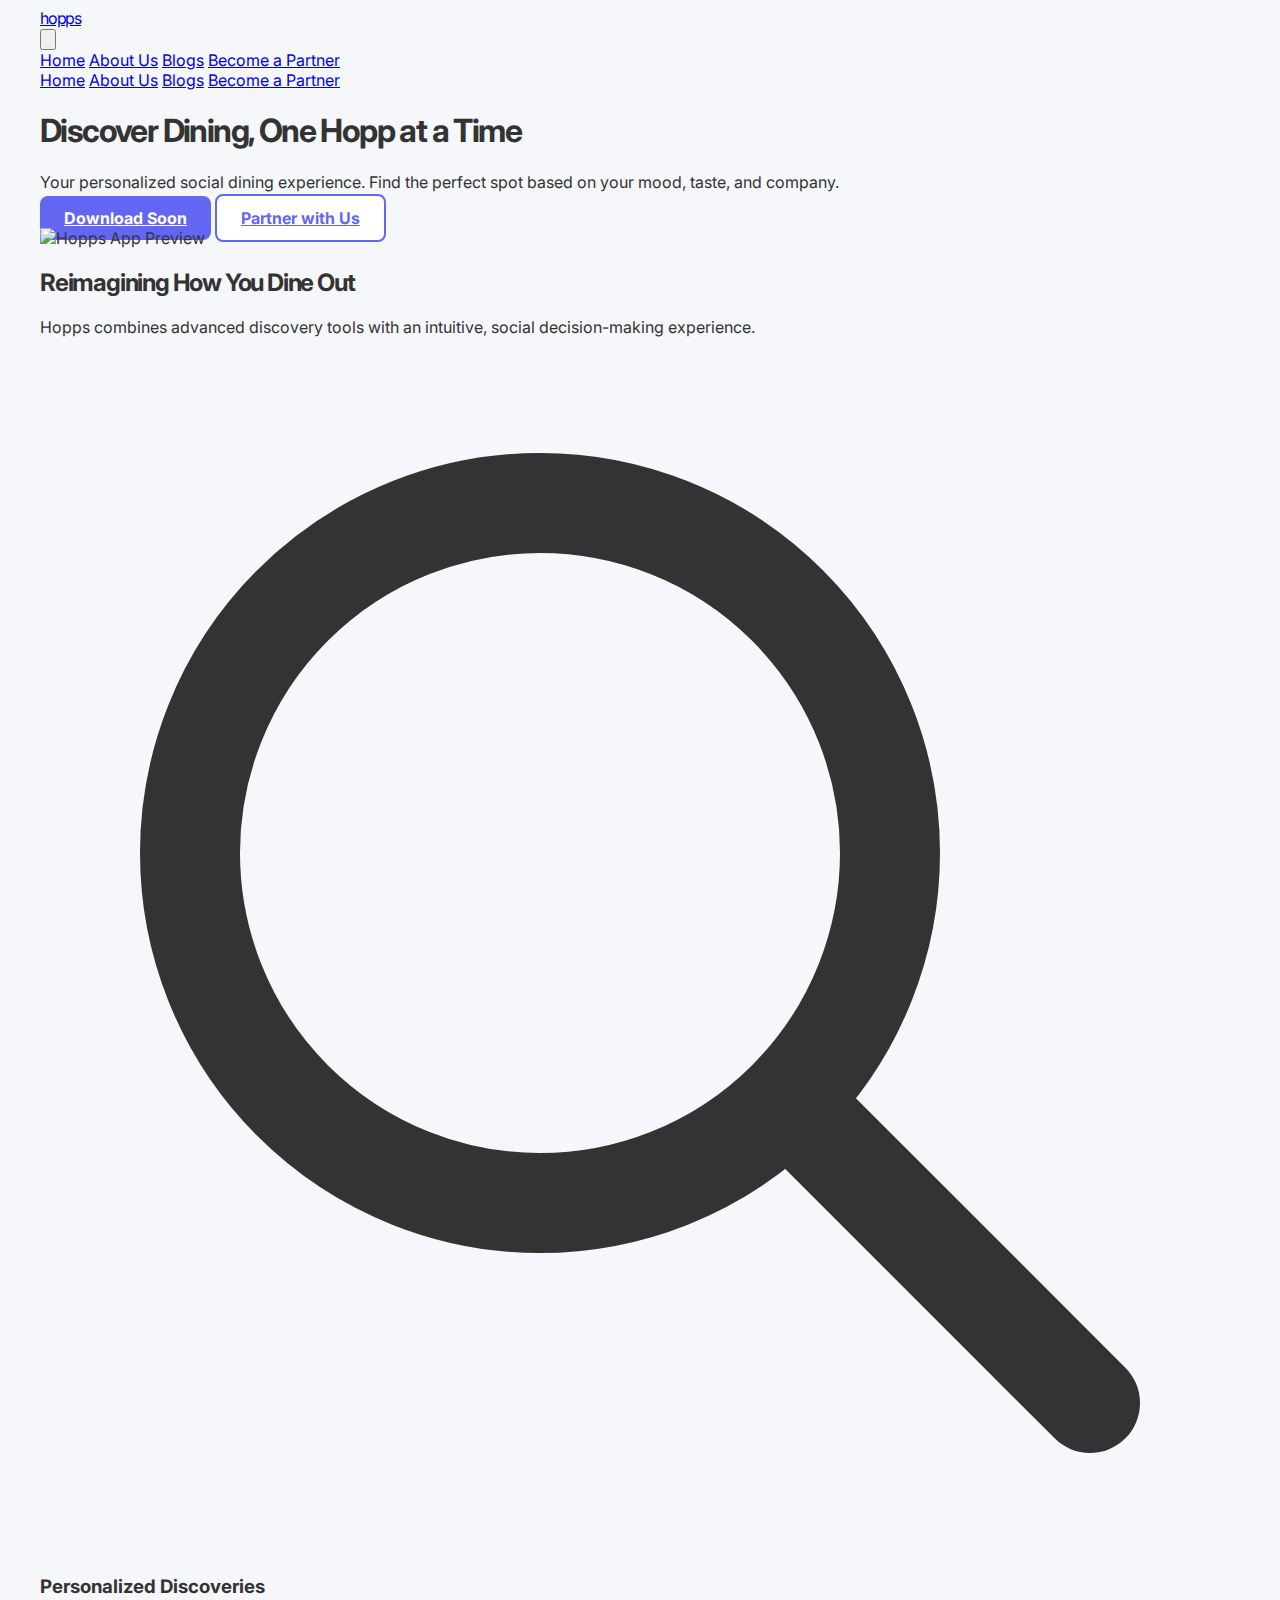
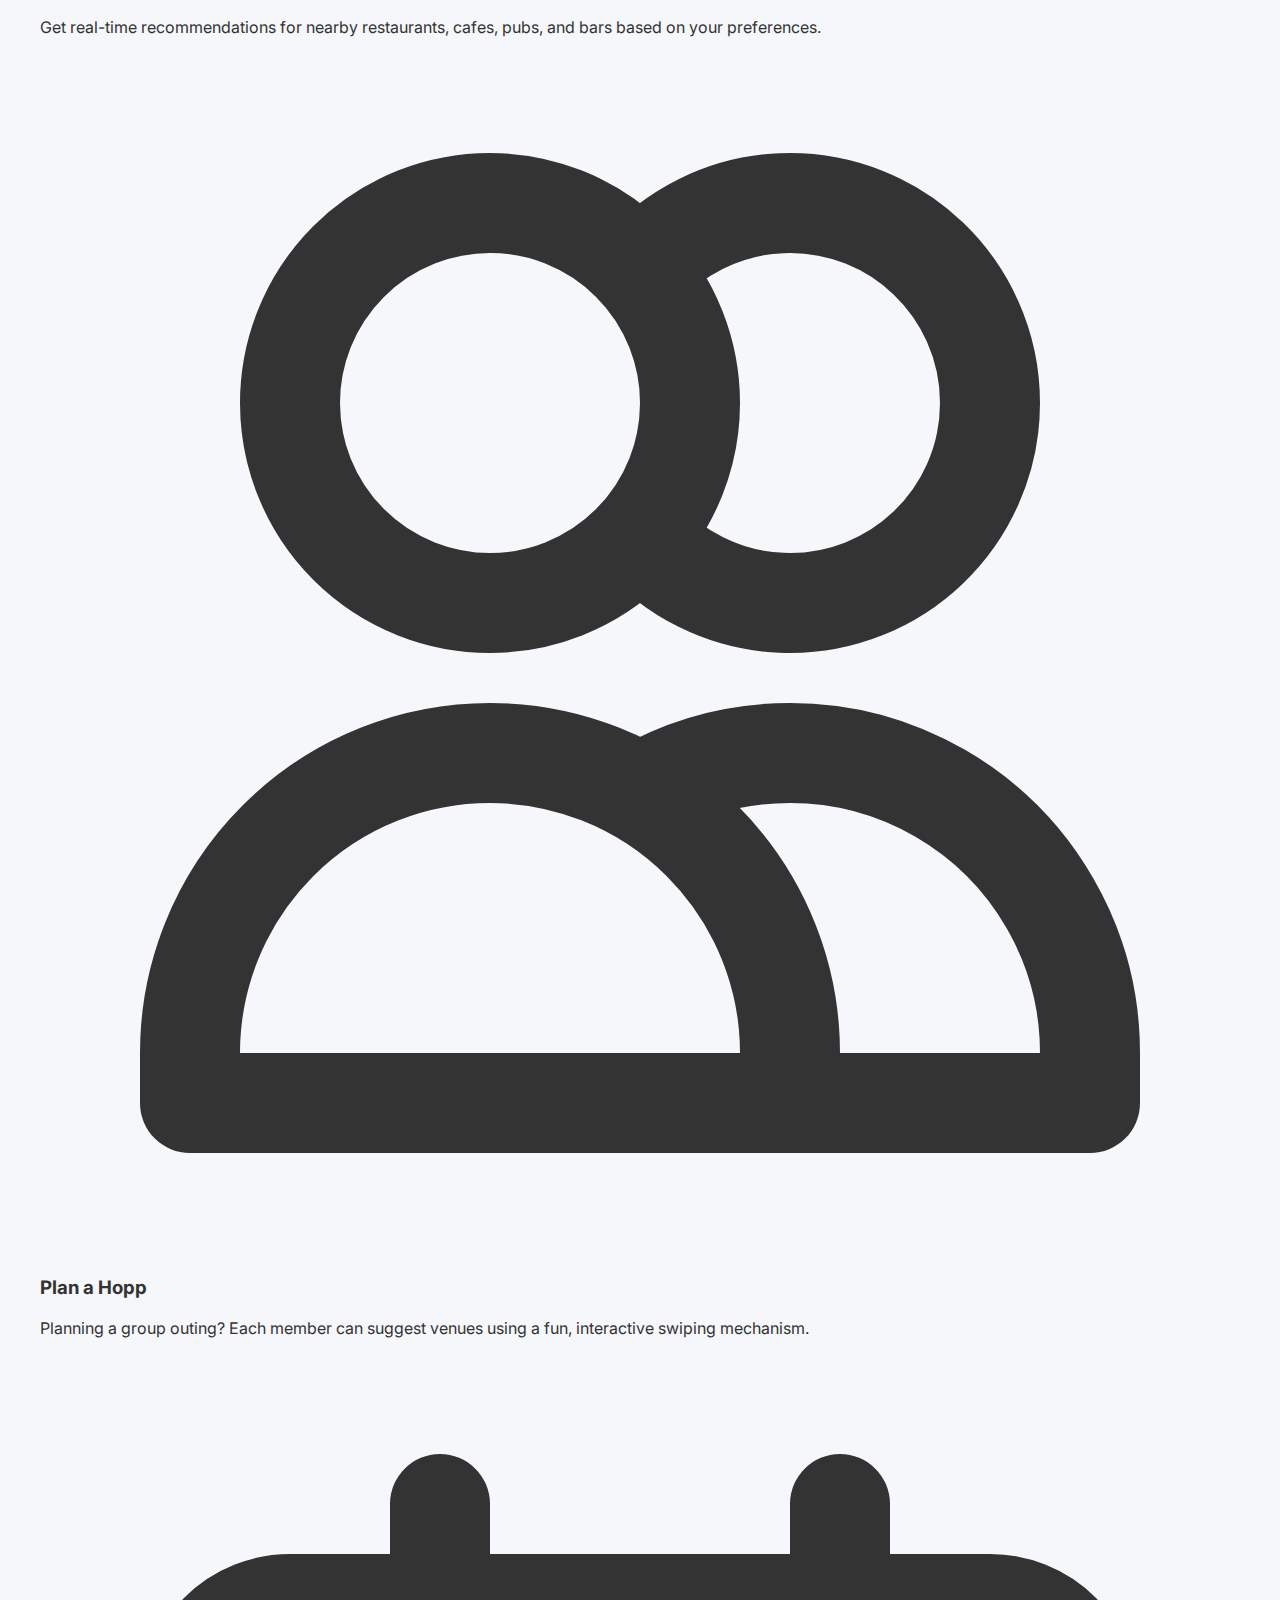
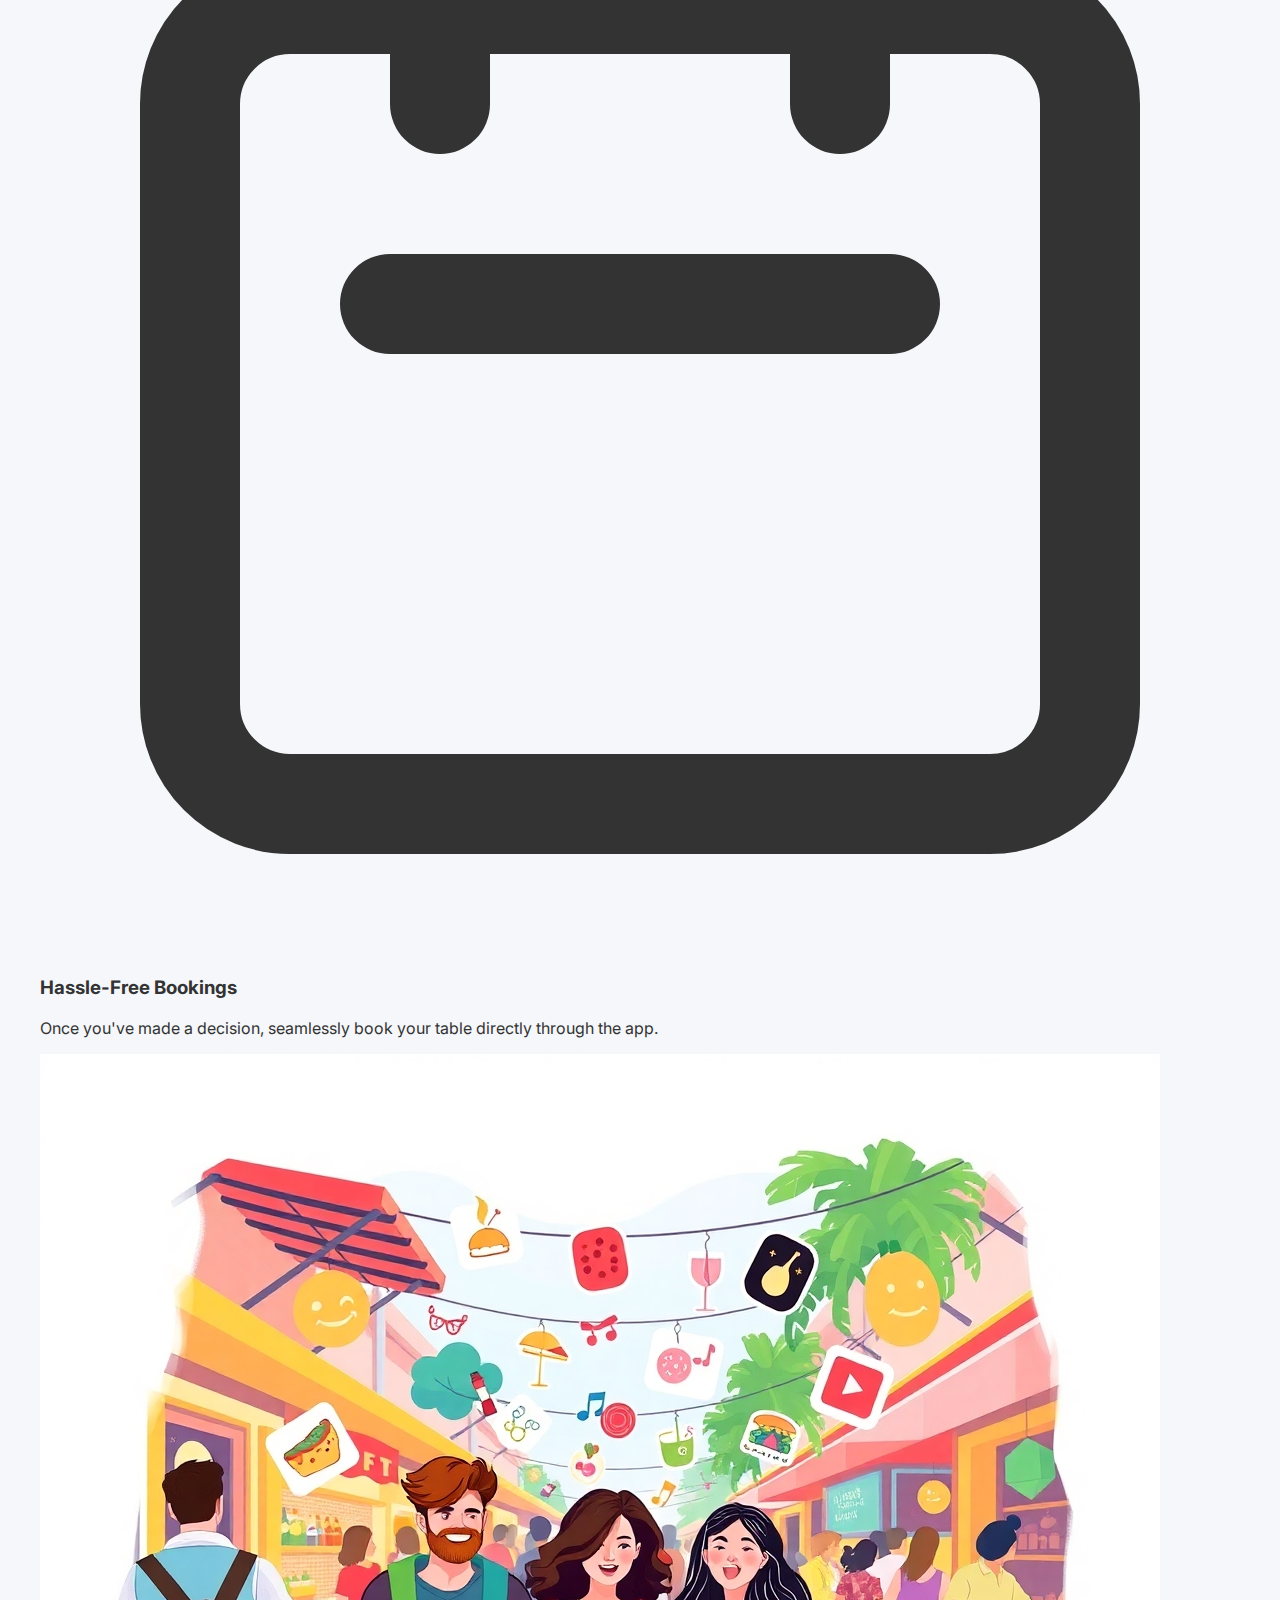
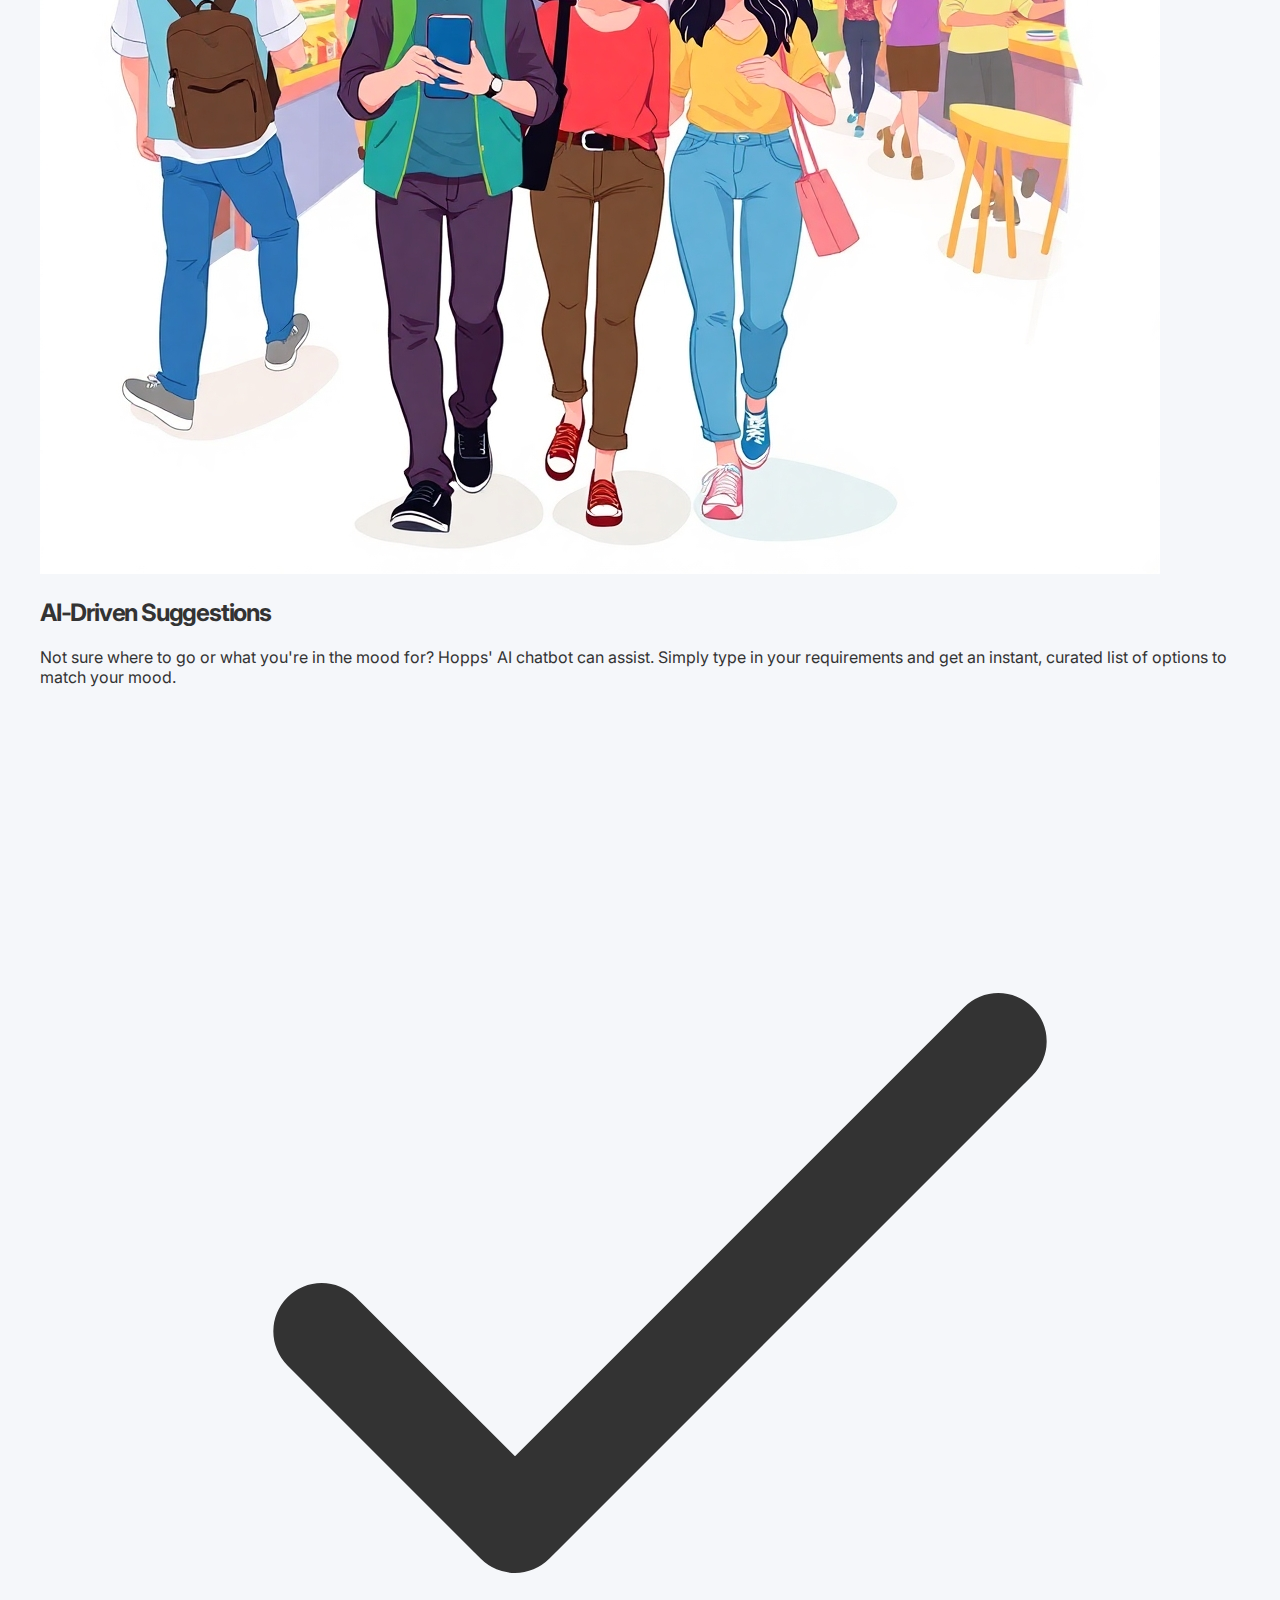
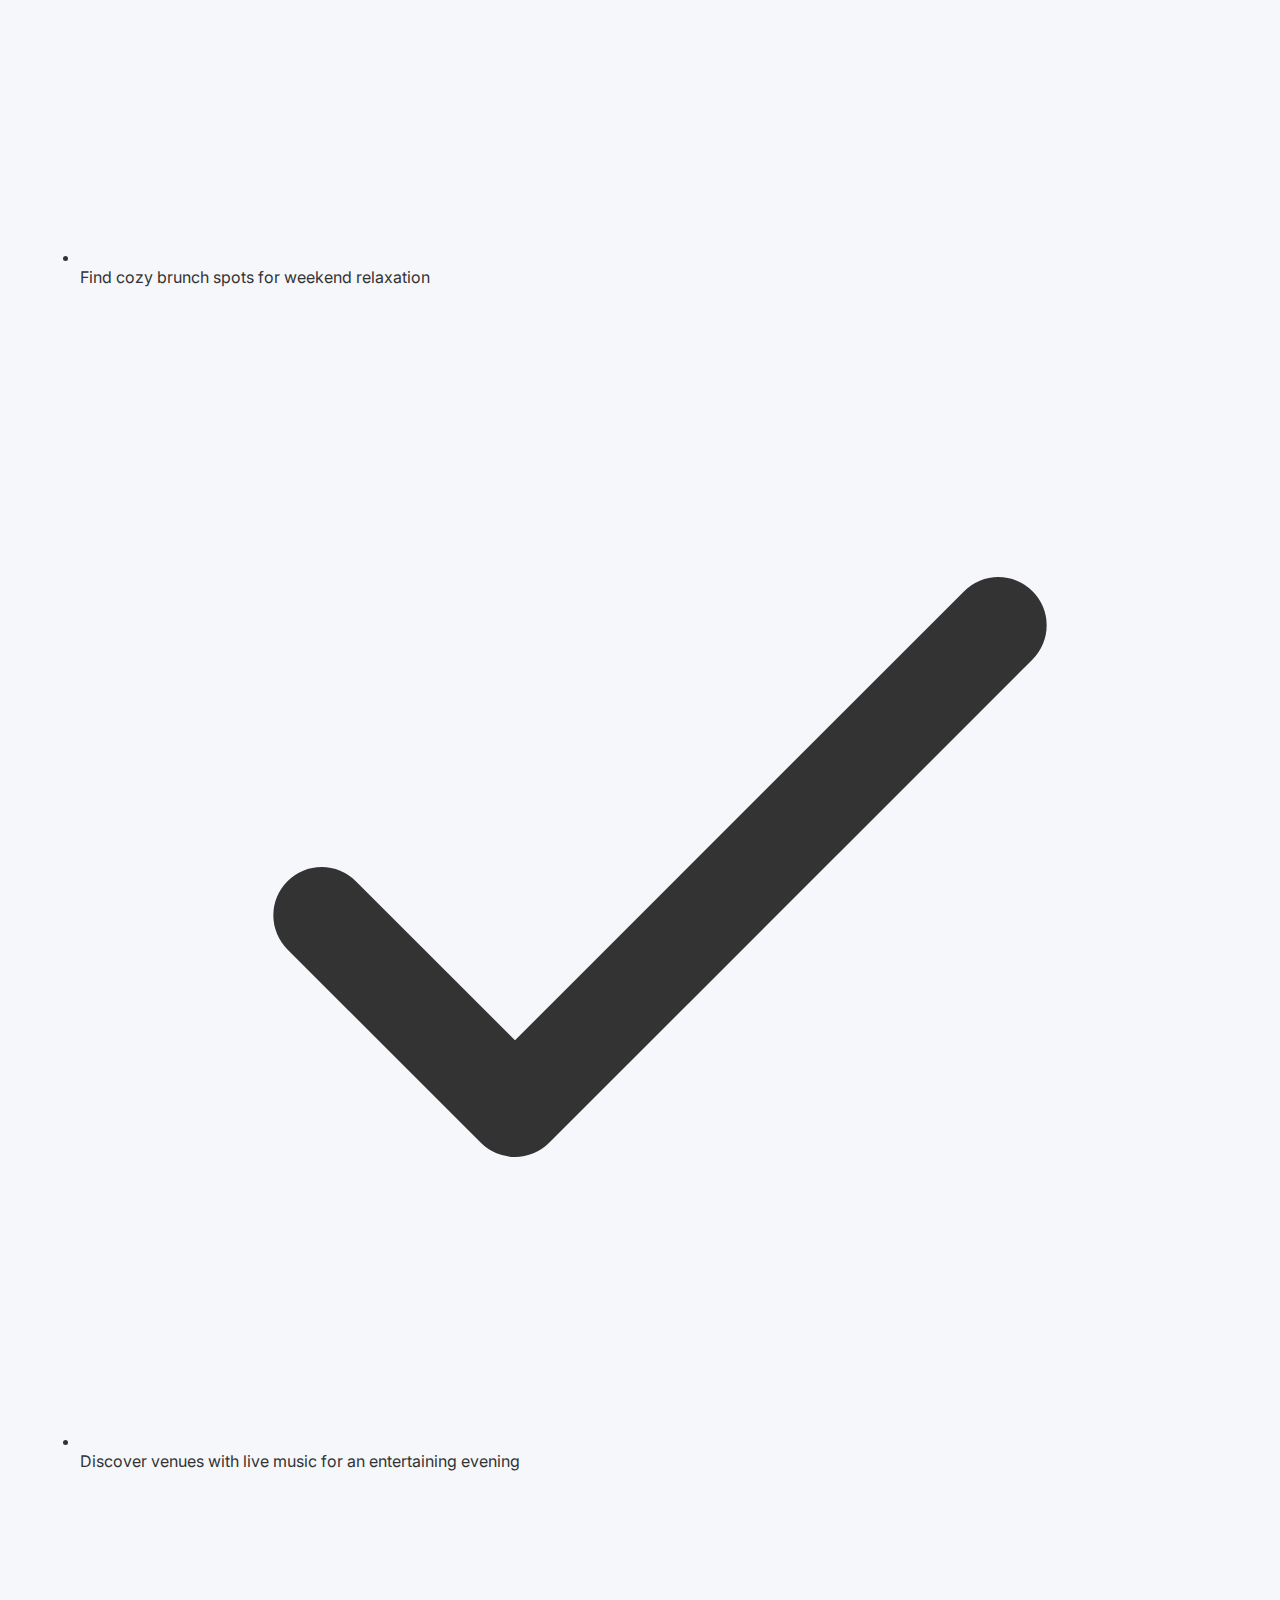
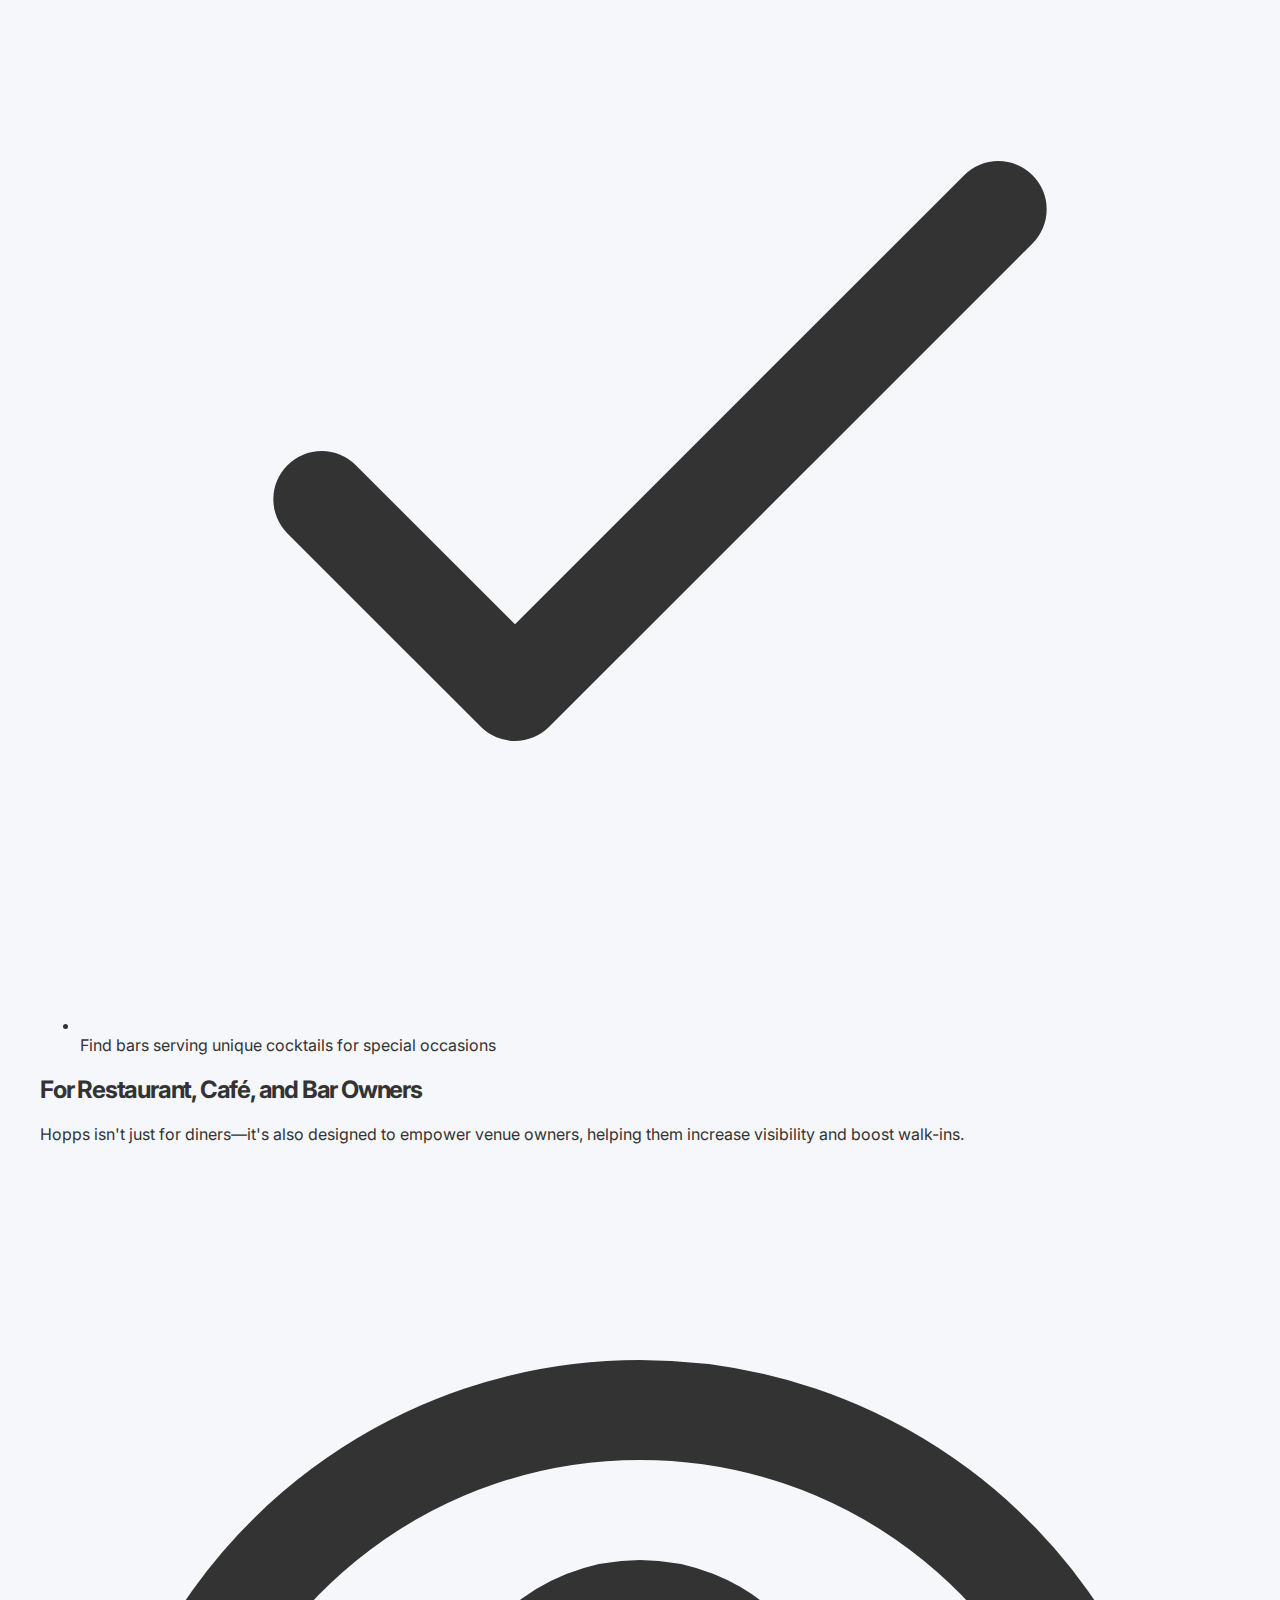
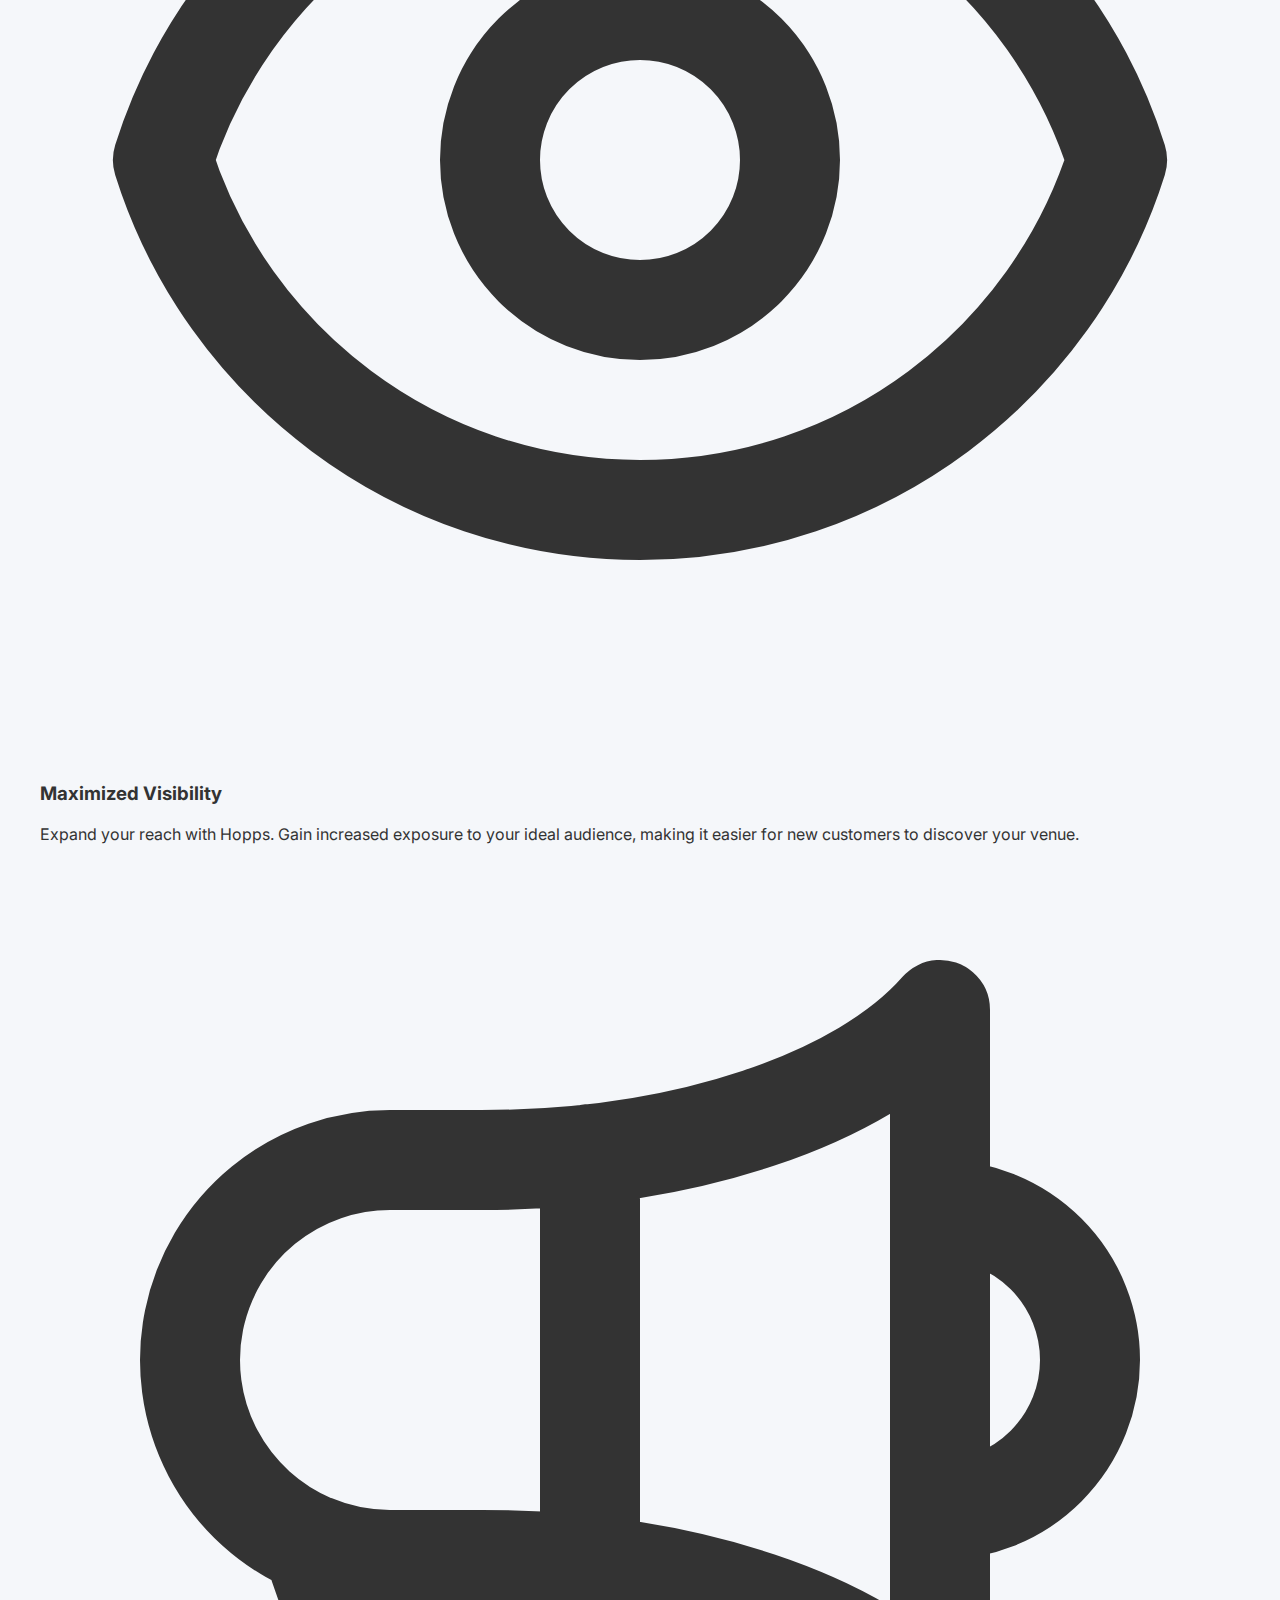
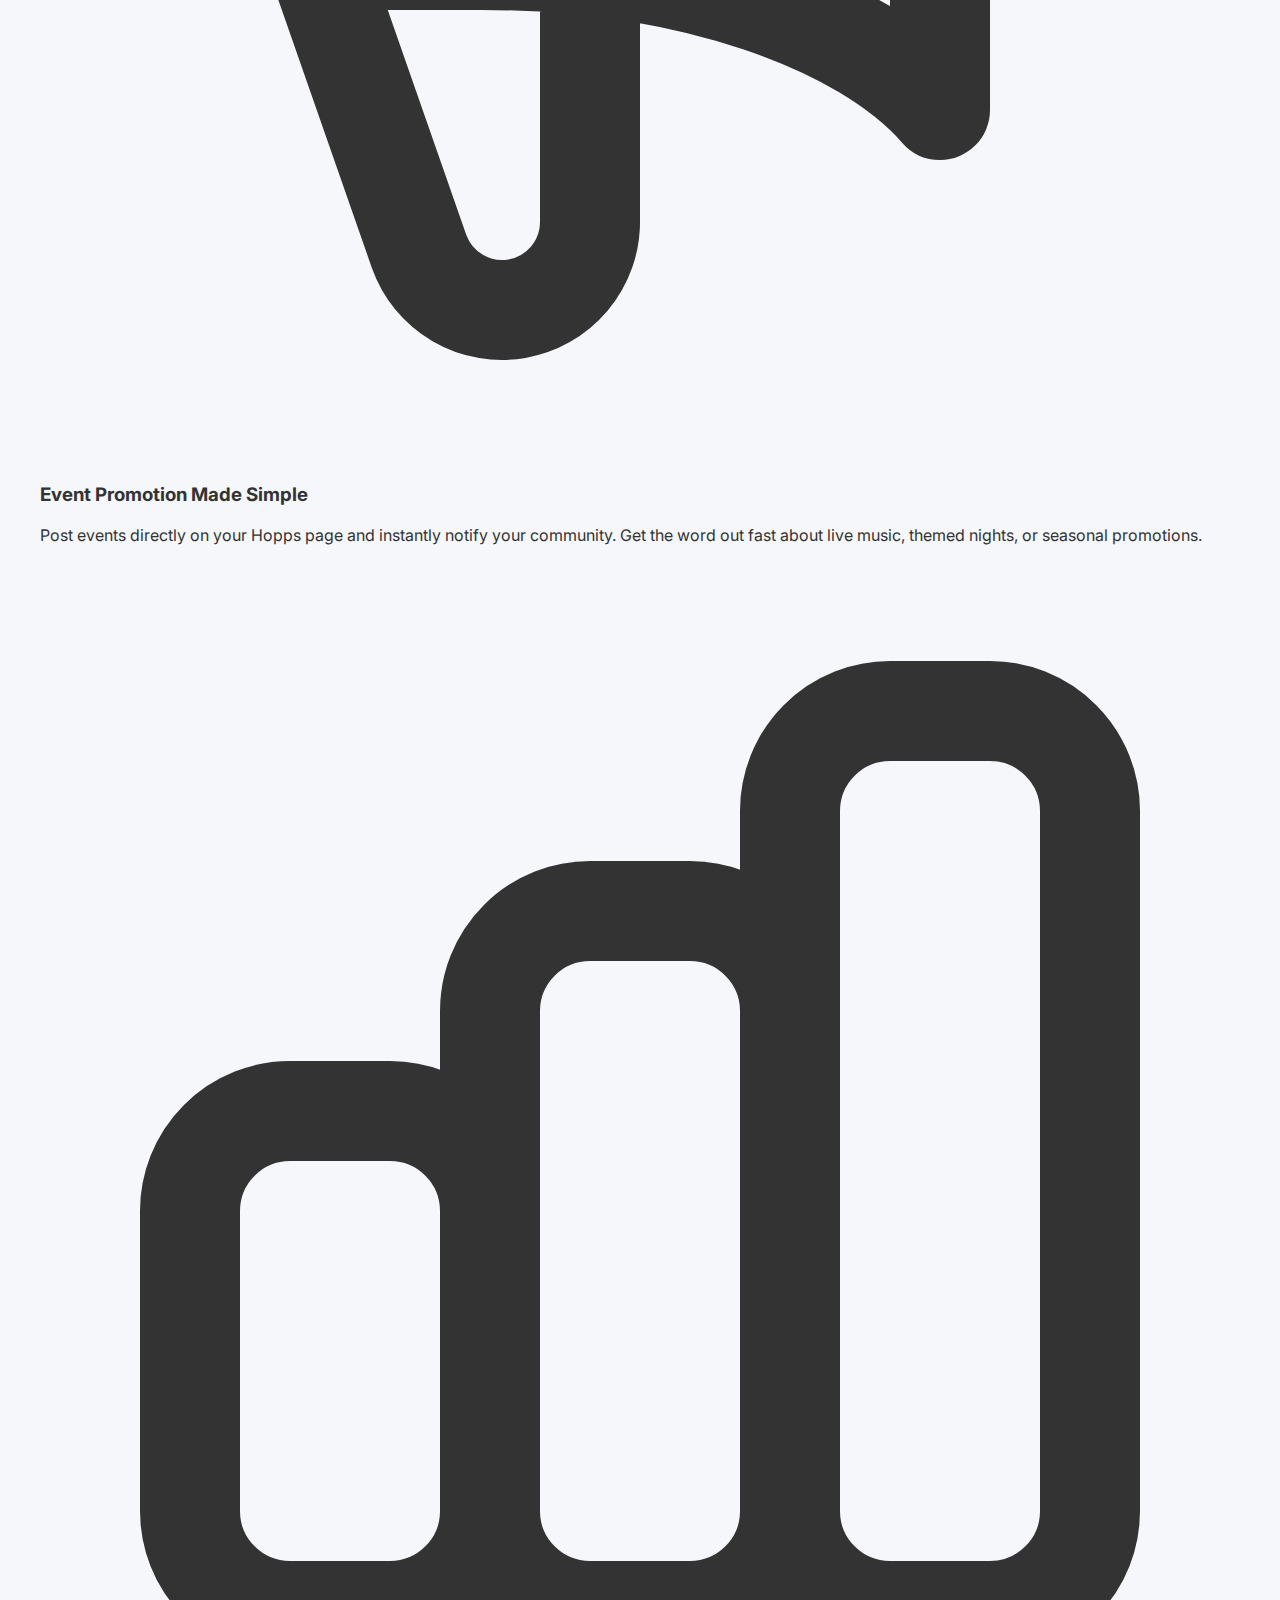
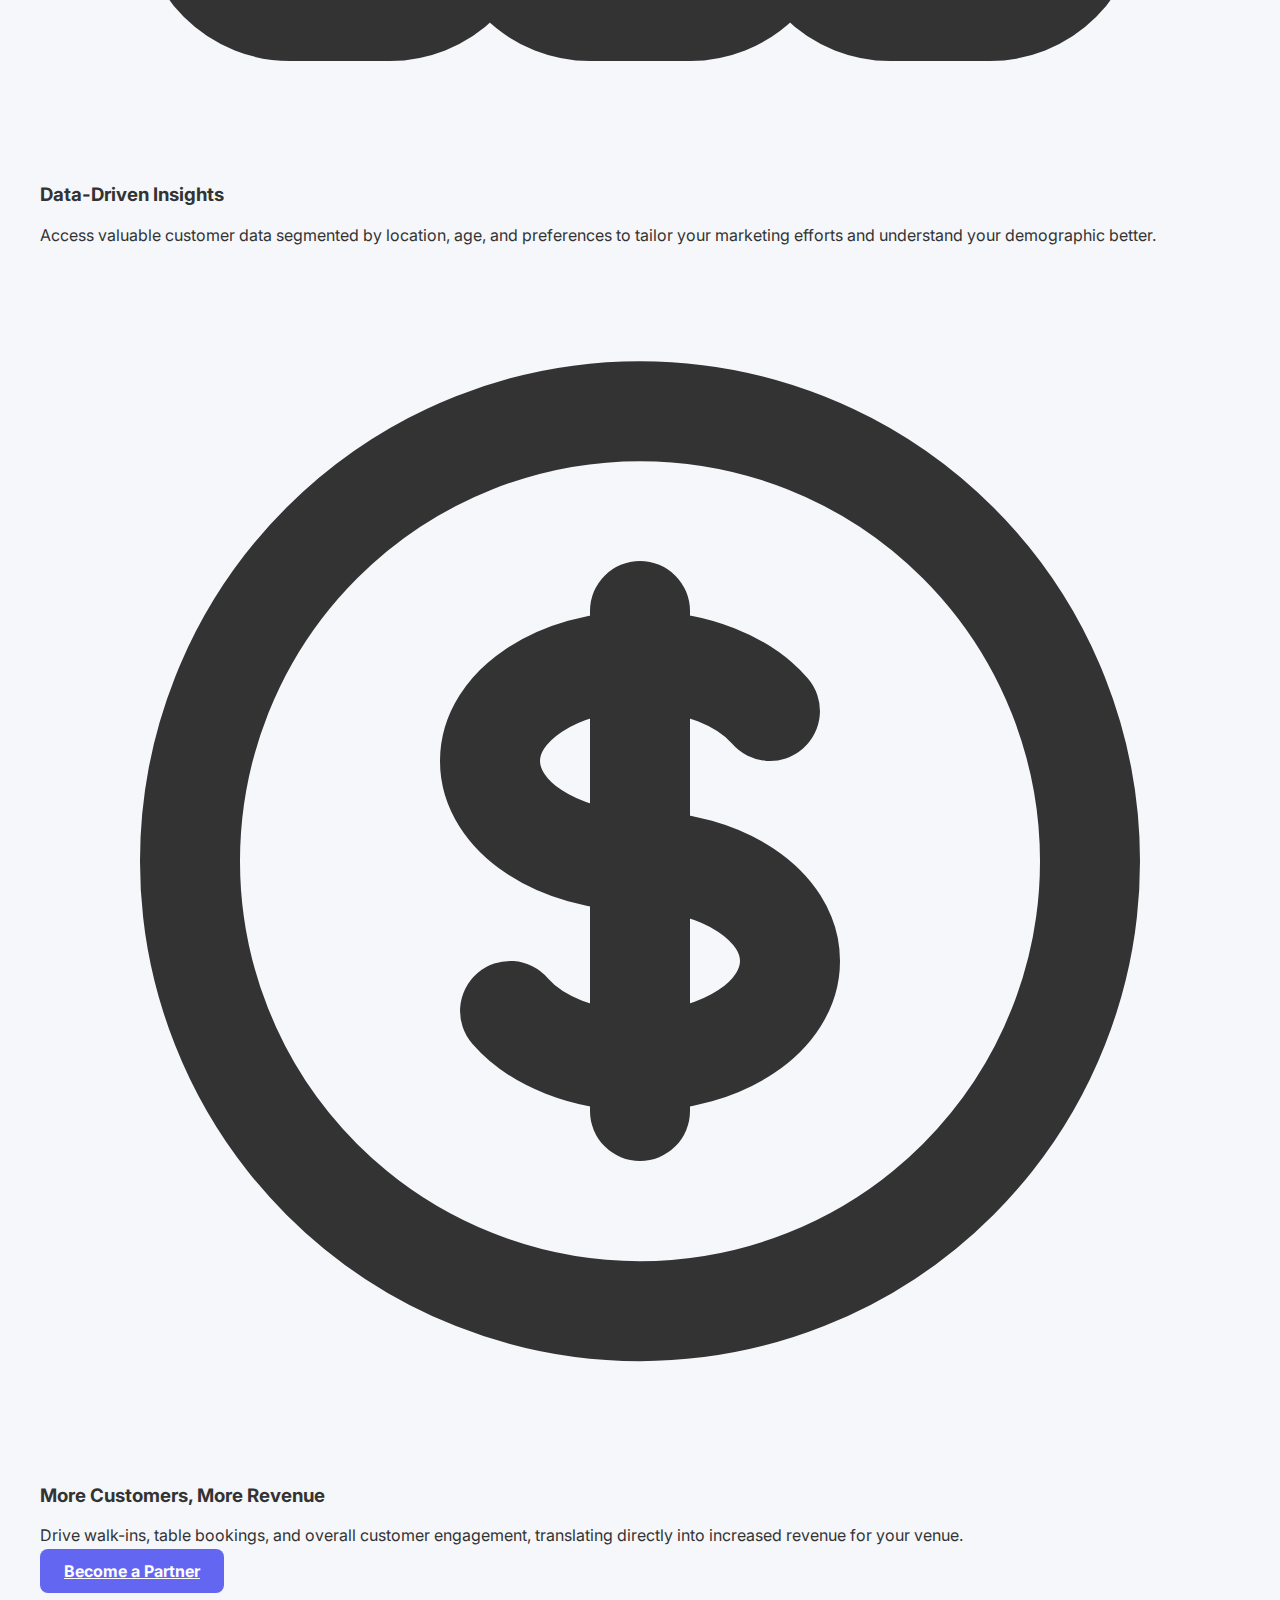
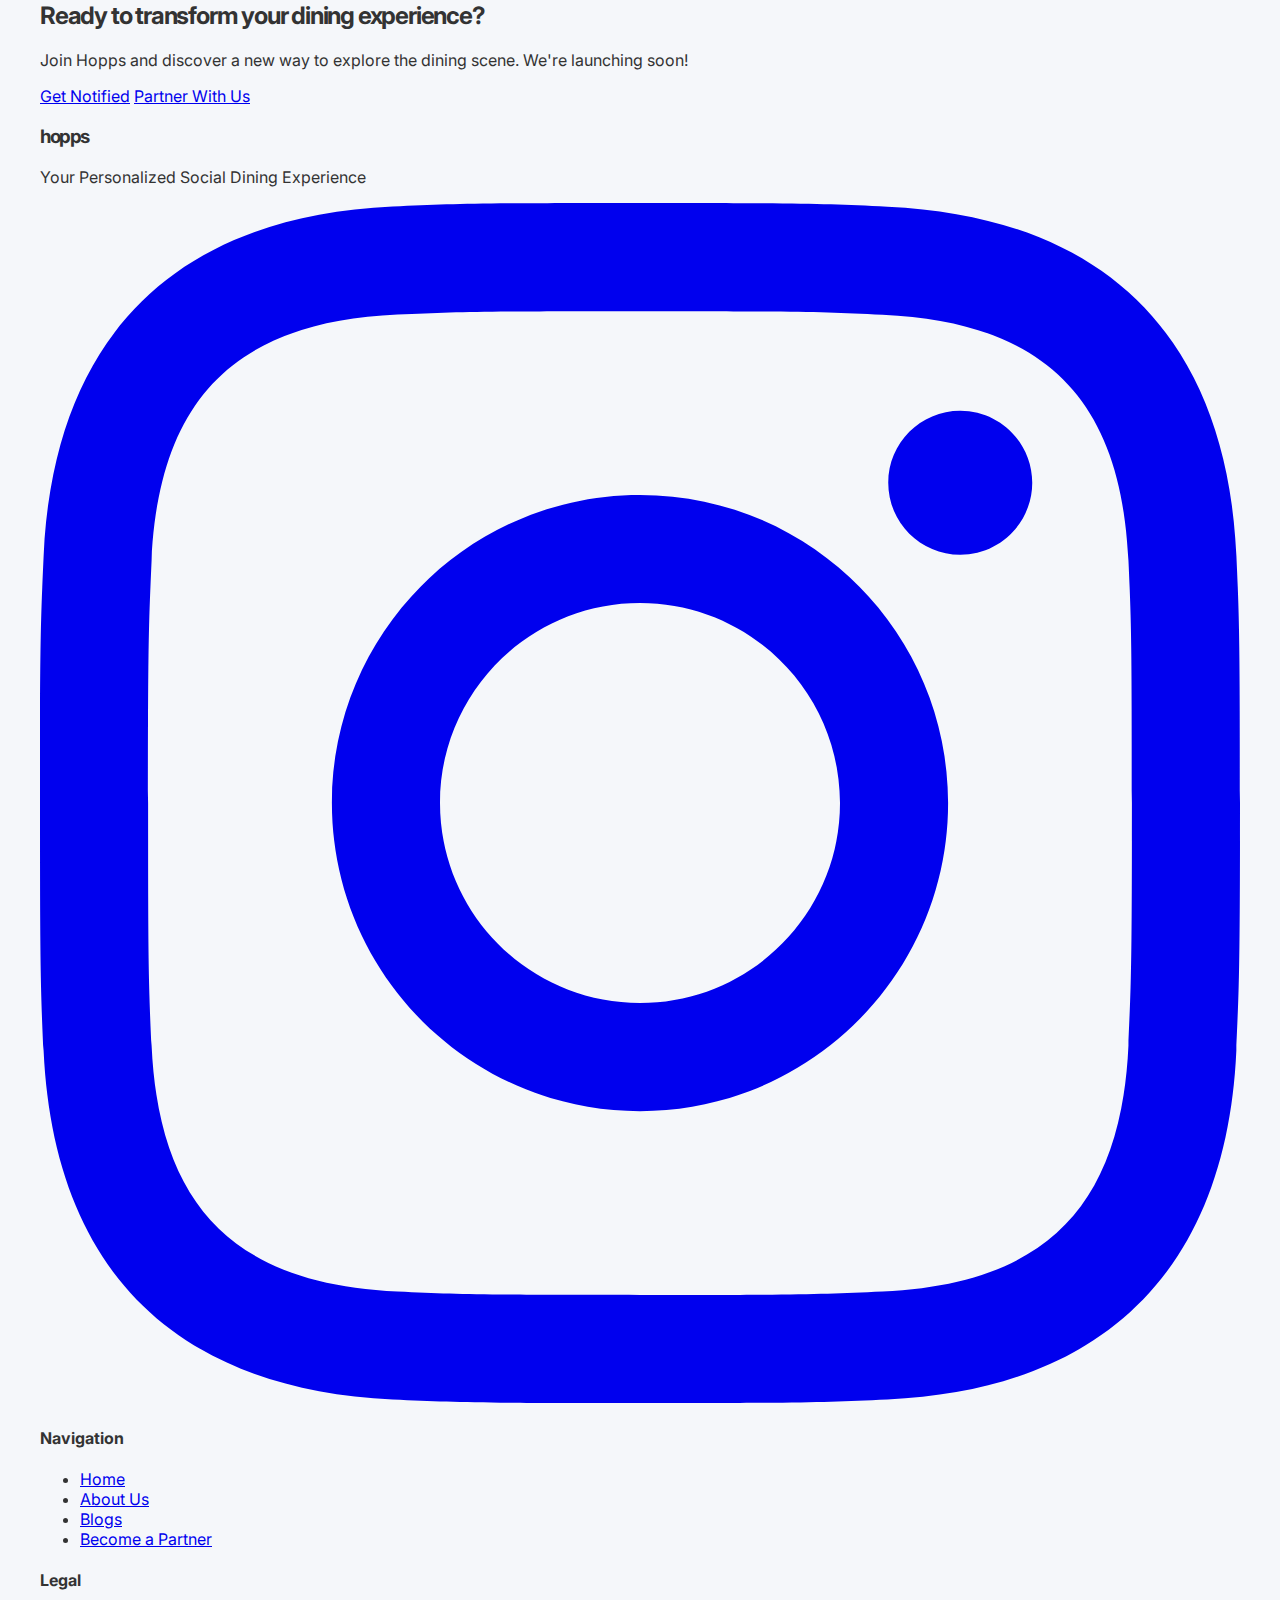
==== commit adec4ef6: "remove twitter and facebook social, add instagram social link in footer" ====
--- a/index.html
+++ b/index.html
@@ -254,21 +254,21 @@
           <h3 class="font-overused font-black text-2xl logo-spacing text-hopps-primary mb-4">hopps</h3>
           <p class="text-gray-600 mb-4">Your Personalized Social Dining Experience</p>
           <div class="flex space-x-4">
-            <a href="#" class="text-gray-500 hover:text-hopps-primary">
+            <!-- <a href="#" class="text-gray-500 hover:text-hopps-primary">
               <svg xmlns="http://www.w3.org/2000/svg" class="h-6 w-6" fill="currentColor" viewBox="0 0 24 24">
                 <path d="M24 4.557c-.883.392-1.832.656-2.828.775 1.017-.609 1.798-1.574 2.165-2.724-.951.564-2.005.974-3.127 1.195-.897-.957-2.178-1.555-3.594-1.555-3.179 0-5.515 2.966-4.797 6.045-4.091-.205-7.719-2.165-10.148-5.144-1.29 2.213-.669 5.108 1.523 6.574-.806-.026-1.566-.247-2.229-.616-.054 2.281 1.581 4.415 3.949 4.89-.693.188-1.452.232-2.224.084.626 1.956 2.444 3.379 4.6 3.419-2.07 1.623-4.678 2.348-7.29 2.04 2.179 1.397 4.768 2.212 7.548 2.212 9.142 0 14.307-7.721 13.995-14.646.962-.695 1.797-1.562 2.457-2.549z"/>
               </svg>
-            </a>
-            <a href="#" class="text-gray-500 hover:text-hopps-primary">
+            </a> -->
+            <a href="http://www.instagram.com/hopps_india" class="text-gray-500 hover:text-hopps-primary">
               <svg xmlns="http://www.w3.org/2000/svg" class="h-6 w-6" fill="currentColor" viewBox="0 0 24 24">
                 <path d="M12 2.163c3.204 0 3.584.012 4.85.07 3.252.148 4.771 1.691 4.919 4.919.058 1.265.069 1.645.069 4.849 0 3.205-.012 3.584-.069 4.849-.149 3.225-1.664 4.771-4.919 4.919-1.266.058-1.644.07-4.85.07-3.204 0-3.584-.012-4.849-.07-3.26-.149-4.771-1.699-4.919-4.92-.058-1.265-.07-1.644-.07-4.849 0-3.204.013-3.583.07-4.849.149-3.227 1.664-4.771 4.919-4.919 1.266-.057 1.645-.069 4.849-.069zm0-2.163c-3.259 0-3.667.014-4.947.072-4.358.2-6.78 2.618-6.98 6.98-.059 1.281-.073 1.689-.073 4.948 0 3.259.014 3.668.072 4.948.2 4.358 2.618 6.78 6.98 6.98 1.281.058 1.689.072 4.948.072 3.259 0 3.668-.014 4.948-.072 4.354-.2 6.782-2.618 6.979-6.98.059-1.28.073-1.689.073-4.948 0-3.259-.014-3.667-.072-4.947-.196-4.354-2.617-6.78-6.979-6.98-1.281-.059-1.69-.073-4.949-.073zm0 5.838c-3.403 0-6.162 2.759-6.162 6.162s2.759 6.163 6.162 6.163 6.162-2.759 6.162-6.163c0-3.403-2.759-6.162-6.162-6.162zm0 10.162c-2.209 0-4-1.79-4-4 0-2.209 1.791-4 4-4s4 1.791 4 4c0 2.21-1.791 4-4 4zm6.406-11.845c-.796 0-1.441.645-1.441 1.44s.645 1.44 1.441 1.44c.795 0 1.439-.645 1.439-1.44s-.644-1.44-1.439-1.44z"/>
               </svg>
             </a>
-            <a href="#" class="text-gray-500 hover:text-hopps-primary">
+            <!-- <a href="#" class="text-gray-500 hover:text-hopps-primary">
               <svg xmlns="http://www.w3.org/2000/svg" class="h-6 w-6" fill="currentColor" viewBox="0 0 24 24">
                 <path d="M9 8h-3v4h3v12h5v-12h3.642l.358-4h-4v-1.667c0-.955.192-1.333 1.115-1.333h2.885v-5h-3.808c-3.596 0-5.192 1.583-5.192 4.615v3.385z"/>
               </svg>
-            </a>
+            </a> -->
           </div>
         </div>
         
